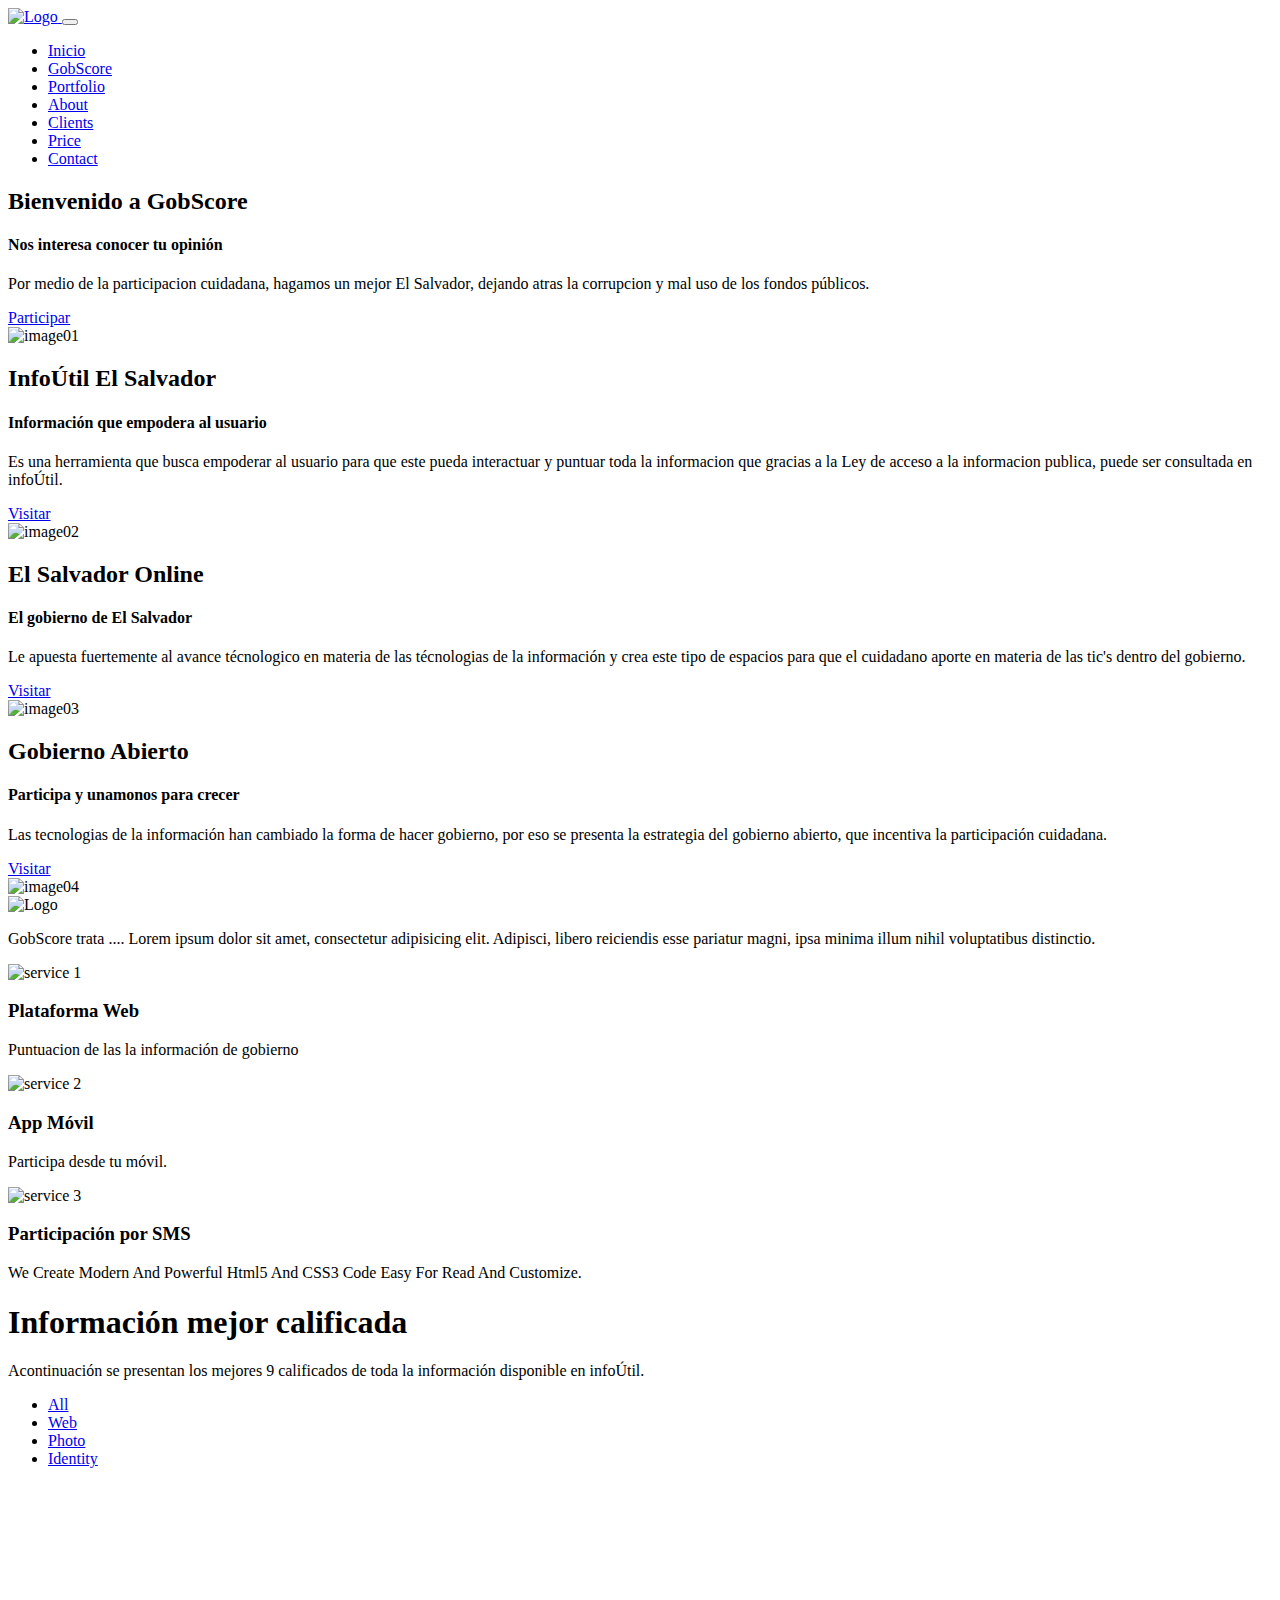
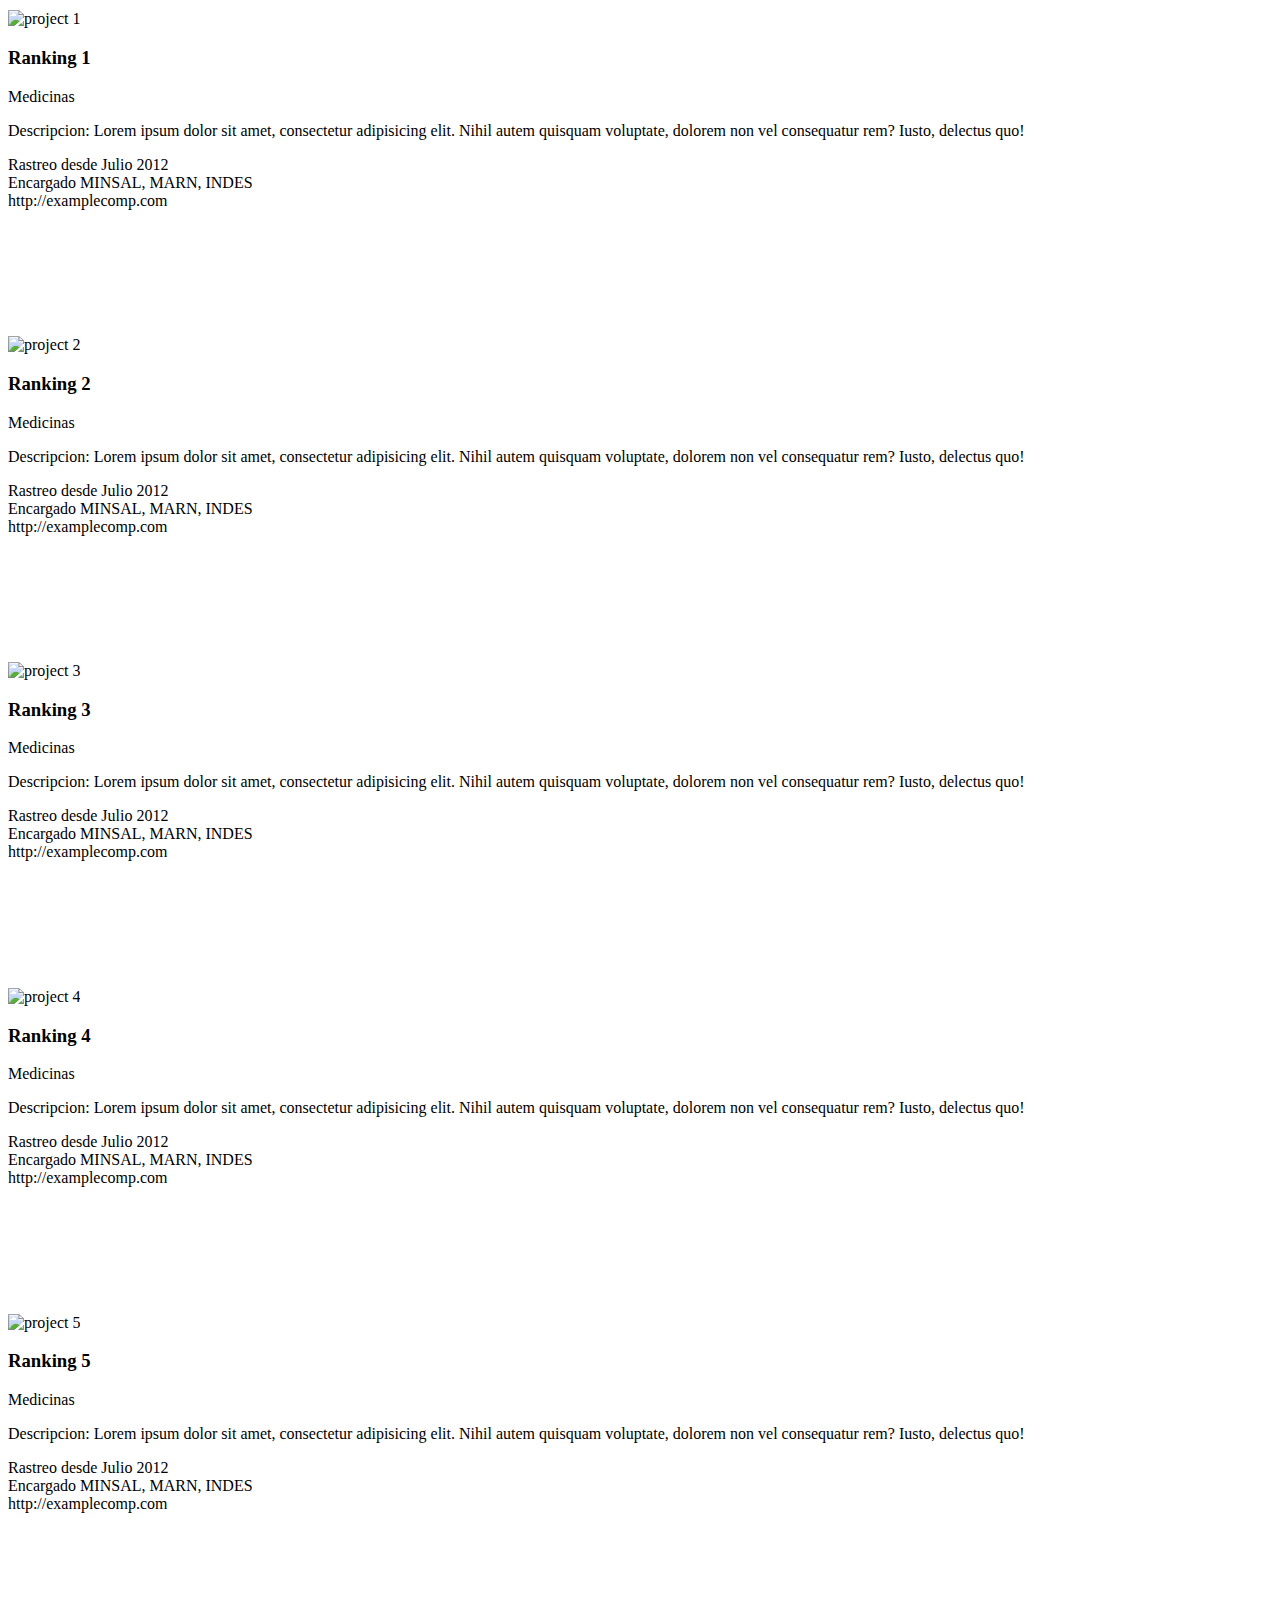
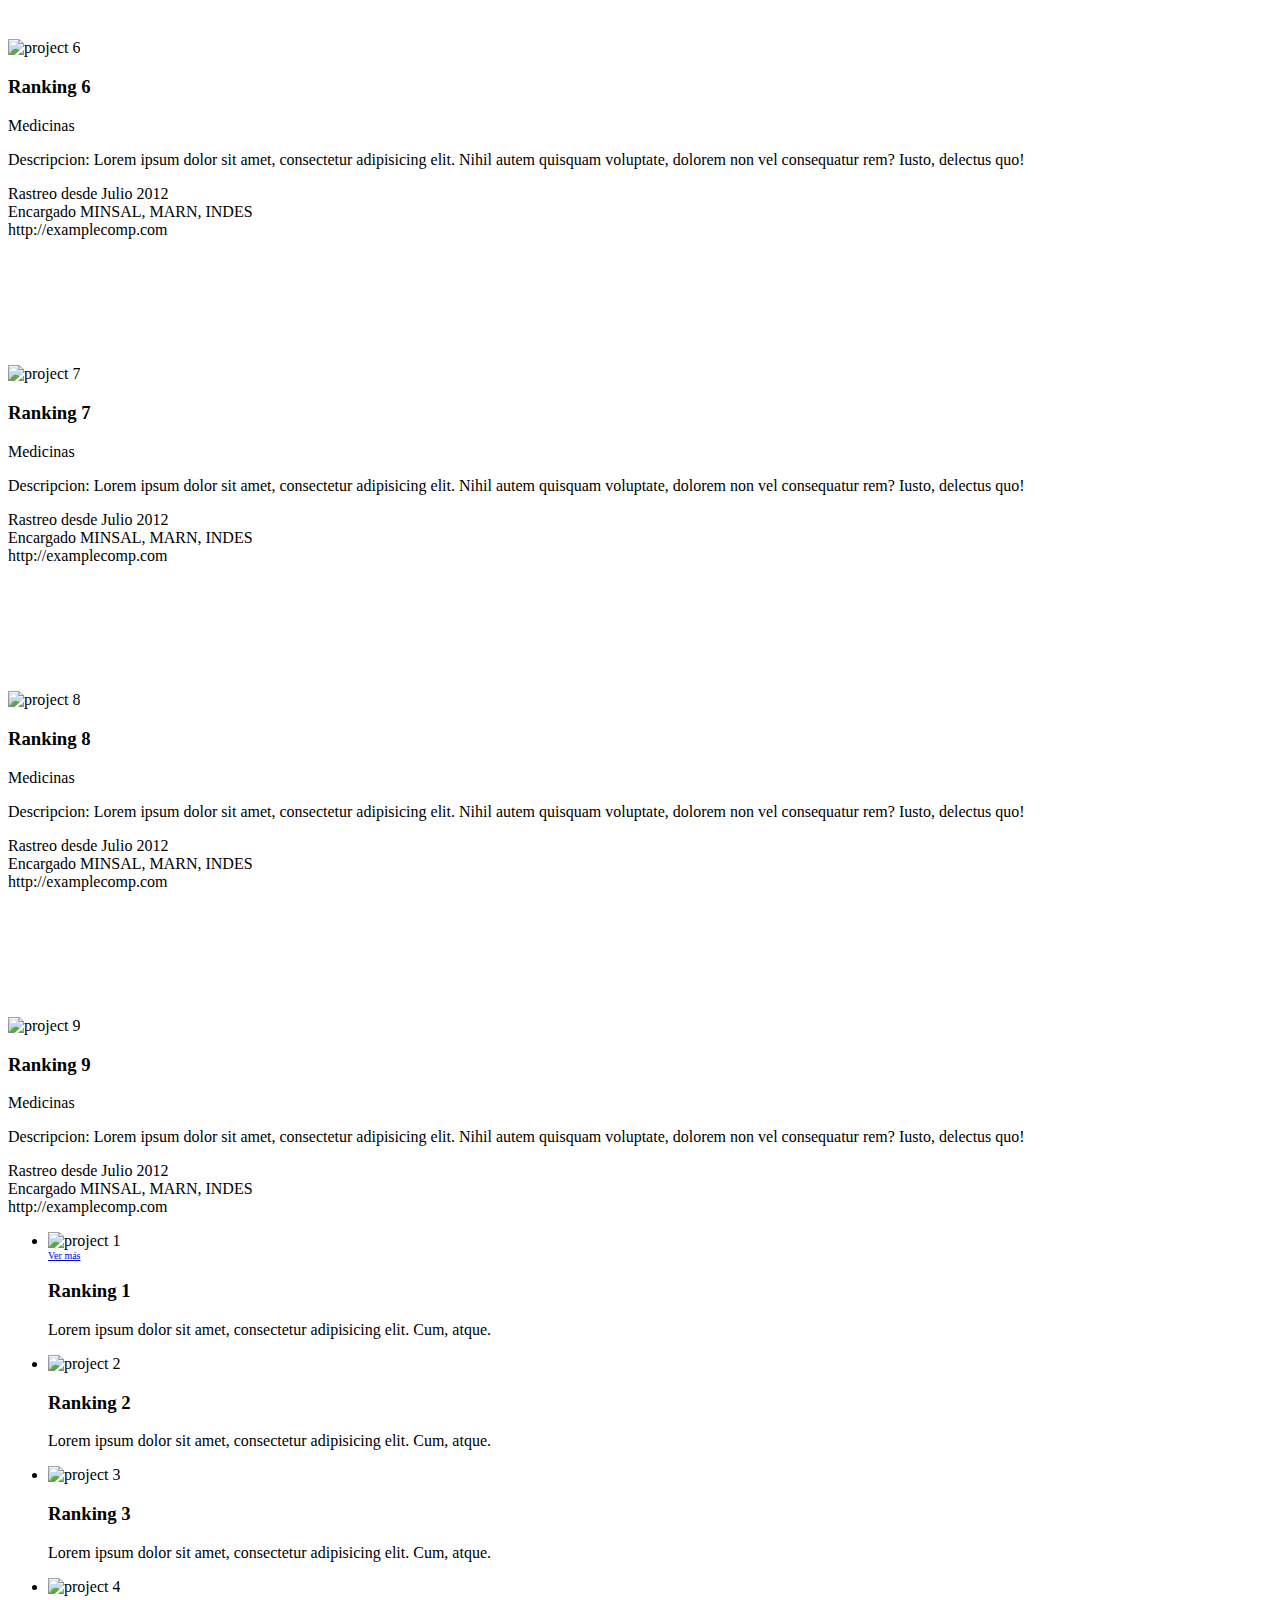
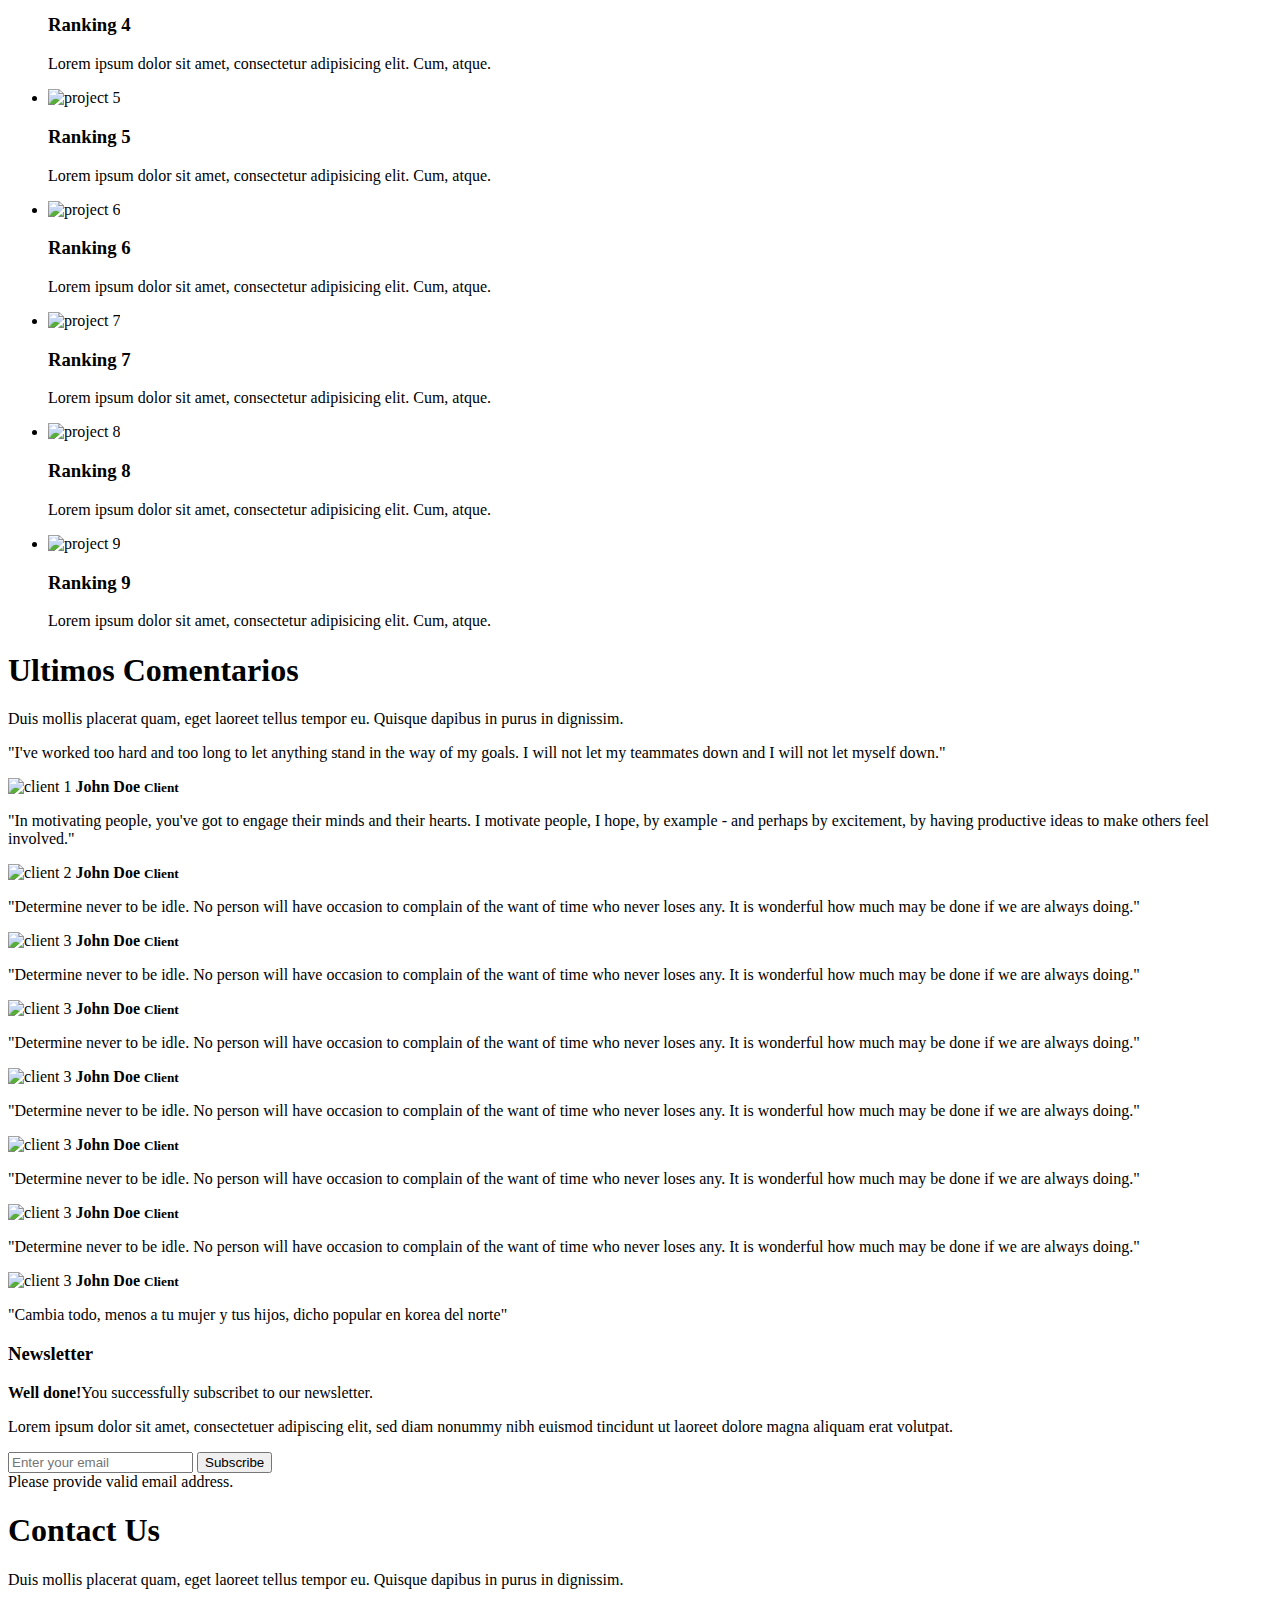
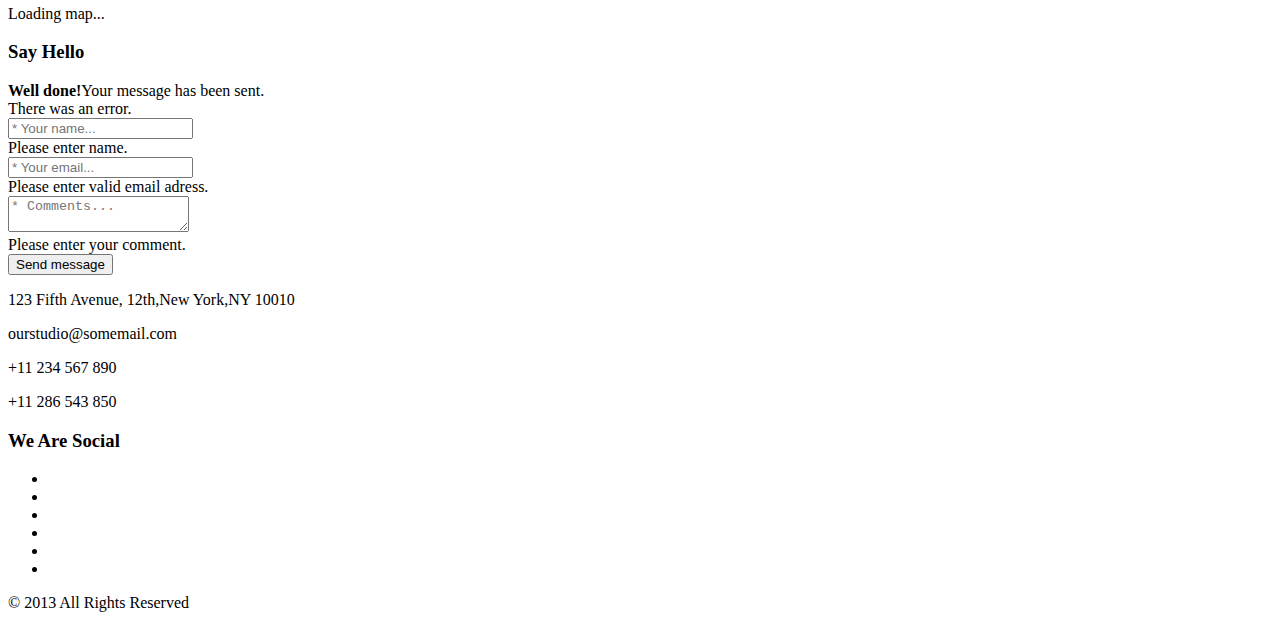
==== index.html @ 28ebffd6 "Ranking adaptado :D" ====
<!DOCTYPE html>
<!--
 * A Design by GraphBerry
 * Author: GraphBerry
 * Author URL: http://graphberry.com
 * License: http://graphberry.com/pages/license
-->
<html lang="en">
    
    <head>
        <meta charset=utf-8>
        <meta name="viewport" content="width=device-width, initial-scale=1.0">
        <title>GobScore El Salvador</title>
        <!-- Load Roboto font -->
        <link href='http://fonts.googleapis.com/css?family=Roboto:400,300,700&amp;subset=latin,latin-ext' rel='stylesheet' type='text/css'>
        <!-- Load css styles -->
        <link rel="stylesheet" type="text/css" href="css/bootstrap.css" />
        <link rel="stylesheet" type="text/css" href="css/bootstrap-responsive.css" />
        <link rel="stylesheet" type="text/css" href="css/style.css" />
        <link rel="stylesheet" type="text/css" href="css/pluton.css" />
        <!--[if IE 7]>
            <link rel="stylesheet" type="text/css" href="css/pluton-ie7.css" />
        <![endif]-->
        <link rel="stylesheet" type="text/css" href="css/jquery.cslider.css" />
        <link rel="stylesheet" type="text/css" href="css/jquery.bxslider.css" />
        <link rel="stylesheet" type="text/css" href="css/animate.css" />
        <!-- Fav and touch icons -->
        <!--<link rel="apple-touch-icon-precomposed" sizes="144x144" href="images/ico/apple-touch-icon-144.png">
        <link rel="apple-touch-icon-precomposed" sizes="114x114" href="images/ico/apple-touch-icon-114.png">
        <link rel="apple-touch-icon-precomposed" sizes="72x72" href="images/apple-touch-icon-72.png">
        <link rel="apple-touch-icon-precomposed" href="images/ico/apple-touch-icon-57.png">
        <link rel="shortcut icon" href="images/ico/favicon.ico"> -->
    </head>
    
    <body>
        <div class="navbar">
            <div class="navbar-inner">
                <div class="container">
                    <a href="#" class="brand">
                        <img src="images/GobScore.png" width="120" height="40" alt="Logo" />
                        <!-- This is website logo -->
                    </a>
                    <!-- Navigation button, visible on small resolution -->
                    <button type="button" class="btn btn-navbar" data-toggle="collapse" data-target=".nav-collapse">
                        <i class="icon-menu"></i>
                    </button>
                    <!-- Main navigation -->
                    <div class="nav-collapse collapse pull-right">
                        <ul class="nav" id="top-navigation">
                            <li class="active">
                                <a href="#home">Inicio</a>
                            </li>
                            <li>
                                <a href="#service">GobScore</a>
                            </li>
                            <li>
                                <a href="#portfolio">Portfolio</a>
                            </li>
                            <li>
                                <a href="#about">About</a>
                            </li>
                            <li>
                                <a href="#clients">Clients</a>
                            </li>
                            <li>
                                <a href="#price">Price</a>
                            </li>
                            <li>
                                <a href="#contact">Contact</a>
                            </li>
                        </ul>
                    </div>
                    <!-- End main navigation -->
                </div>
            </div>
        </div>
        <!-- Start home section -->
        <div id="home">
            <!-- Start cSlider -->
            <div id="da-slider" class="da-slider">
                <div class="triangle"></div>
                <!-- mask elemet use for masking background image -->
                <div class="mask"></div>
                <!-- All slides centred in container element -->
                <div class="container">
                    <!-- Start first slide -->
                    <div class="da-slide">
                        <h2 class="fittext2">Bienvenido a GobScore</h2>
                        <h4>Nos interesa conocer tu opinión</h4>
                        <p>Por medio de la participacion cuidadana, hagamos un mejor El Salvador, dejando atras la corrupcion y mal uso de los fondos públicos.</p>
                        <a href="#" class="da-link button">Participar</a>
                        <div class="da-img">
                            <img src="images/GobScore.png" alt="image01" width="320">
                        </div>
                    </div>
                    <!-- End first slide -->
                    <!-- Start second slide -->
                    <div class="da-slide">
                        <h2>InfoÚtil El Salvador</h2>
                        <h4>Información que empodera al usuario</h4>
                        <p>Es una herramienta que busca empoderar al usuario para  que este pueda interactuar y puntuar toda la informacion que gracias a la Ley de acceso a la informacion publica, puede ser consultada en infoÚtil.</p>
                        <a href="#" class="da-link button">Visitar</a>
                        <div class="da-img">
                            <img src="images/InfoUtil.png" alt="image02" width="320">

                        </div>
                    </div>
                    <!-- End second slide -->
                    <!-- Start third slide -->
                    <div class="da-slide">
                        <h2>El Salvador Online</h2>
                        <h4>El gobierno de El Salvador</h4>
                        <p>Le apuesta fuertemente al avance técnologico en materia de las técnologias de la información y crea este tipo de espacios para que el cuidadano aporte en materia de las tic's dentro del gobierno.</p>
                        <a href="#" class="da-link button">Visitar</a>
                        <div class="da-img">
                            <img src="images/logosv.png" width="320" alt="image03">
                        </div>
                    </div>
                    <!-- Start third slide -->
                     <!-- Start third slide -->
                    <div class="da-slide">
                        <h2>Gobierno Abierto</h2>
                        <h4>Participa y unamonos para crecer</h4>
                        <p>Las tecnologias de la información han cambiado la forma de hacer gobierno, por eso se presenta la estrategia del gobierno abierto, que incentiva la participación cuidadana.</p>
                        <a href="#" class="da-link button">Visitar</a>
                        <div class="da-img">
                            <img src="images/logoGA.png" width="320" alt="image04">
                        </div>
                    </div>
                    <!-- Start third slide -->
                    <!-- Start cSlide navigation arrows -->
                    <div class="da-arrows">
                        <span class="da-arrows-prev"></span>
                        <span class="da-arrows-next"></span>
                    </div>
                    <!-- End cSlide navigation arrows -->
                </div>
            </div>
        </div>
        <!-- End home section -->
        <!-- Service section start -->
        <div class="section primary-section" id="service">
            <div class="container">
                <!-- Start title section -->
                <div class="title">
                    <!--<h1>¿Que es GobScore?</h1>-->
                    <img src="images/GobScore.png" width="400" height="200" alt="Logo" />
                    <!-- Section's title goes here -->
                    <p>GobScore trata .... Lorem ipsum dolor sit amet, consectetur adipisicing elit. Adipisci, libero reiciendis esse pariatur magni, ipsa minima illum nihil voluptatibus distinctio.</p>
                    <!--Simple description for section goes here. -->
                </div>
                <div class="row-fluid">
                    <div class="span4">
                        <div class="centered service">
                            <div class="circle-border zoom-in">
                                <img class="img-circle" src="images/Servicio1.png" alt="service 1">
                            </div>
                            <h3>Plataforma Web</h3>
                            <p>Puntuacion de las la información de gobierno</p>
                        </div>
                    </div>
                    <div class="span4">
                        <div class="centered service">
                            <div class="circle-border zoom-in">
                                <img class="img-circle" src="images/Servicio2.png" alt="service 2" />
                            </div>
                            <h3>App Móvil</h3>
                            <p>Participa desde tu móvil.</p>
                        </div>
                    </div>
                    <div class="span4">
                        <div class="centered service">
                            <div class="circle-border zoom-in">
                                <img class="img-circle" src="images/Servicio3.png" alt="service 3">
                            </div>
                            <h3>Participación por SMS</h3>
                            <p>We Create Modern And Powerful Html5 And CSS3 Code Easy For Read And Customize.</p>
                        </div>
                    </div>
                </div>
            </div>
        </div>
        <!-- Service section end -->
        <!-- Portfolio section start -->
        <div class="section secondary-section " id="portfolio">
            <div class="triangle"></div>
            <div class="container">
                <div class=" title">
                    <h1>Información mejor calificada</h1>
                    <p>Acontinuación se presentan los mejores 9 calificados de toda la información disponible en infoÚtil.</p>
                </div>
                <ul class="nav nav-pills">
                    <li class="filter" data-filter="all">
                        <a href="#noAction">All</a>
                    </li>
                    <li class="filter" data-filter="web">
                        <a href="#noAction">Web</a>
                    </li>
                    <li class="filter" data-filter="photo">
                        <a href="#noAction">Photo</a>
                    </li>
                    <li class="filter" data-filter="identity">
                        <a href="#noAction">Identity</a>
                    </li>
                </ul>
                <!-- Start details for portfolio project 1 -->
                



                <!-- Inicio  Contenedor de los bloques y fichas para la info mejor rankeada -->
                <div id="single-project">

                     <!-- *********** Inicio FICHA para la info mejor rankeada ************************************-->
                    <div id="slidingDiv" class="toggleDiv row-fluid single-project">
                        <div class="span6" >
                            <img src="images/Portfolio01.png" style="margin-top:10%;" alt="project 1" />
                        </div>
                        <div class="span6">
                            <div class="project-description">
                                <div class="project-title clearfix">
                                    <h3>Ranking 1</h3>
                                    <span class="show_hide close">
                                        <i class="icon-cancel"></i>
                                    </span>
                                </div>
                                <div class="project-info">
                                    <div>
                                        Medicinas</div>
                                        <p>Descripcion: Lorem ipsum dolor sit amet, consectetur adipisicing elit. Nihil autem quisquam voluptate, dolorem non vel consequatur rem? Iusto, delectus quo!</p>
                                    <div>
                                        Rastreo desde Julio 2012</div>
                                    <div>
                                        Encargado MINSAL, MARN, INDES</div>
                                    <div>
                                        http://examplecomp.com</div>
                                </div>
                                
                            </div>
                        </div>
                    </div>

                    <!-- *********** FIN FICHA para la info mejor rankeada ************************************-->
                    <!-- End details for portfolio project 1 -->
                    <!-- Start details for portfolio project 2 -->
                    <div id="slidingDiv1" class="toggleDiv row-fluid single-project">
                       <div class="span6" >
                            <img src="images/Portfolio02.png" style="margin-top:10%;" alt="project 2" />
                        </div>
                        <div class="span6">
                            <div class="project-description">
                                <div class="project-title clearfix">
                                    <h3>Ranking 2</h3>
                                    <span class="show_hide close">
                                        <i class="icon-cancel"></i>
                                    </span>
                                </div>
                                <div class="project-info">
                                    <div>
                                        Medicinas</div>
                                        <p>Descripcion: Lorem ipsum dolor sit amet, consectetur adipisicing elit. Nihil autem quisquam voluptate, dolorem non vel consequatur rem? Iusto, delectus quo!</p>
                                    <div>
                                        Rastreo desde Julio 2012</div>
                                    <div>
                                        Encargado MINSAL, MARN, INDES</div>
                                    <div>
                                        http://examplecomp.com</div>
                                </div>
                                
                            </div>
                        </div>
                    </div>
                    <!-- End details for portfolio project 2 -->
                    <!-- Start details for portfolio project 3 -->
                    <div id="slidingDiv2" class="toggleDiv row-fluid single-project">
                        <div class="span6" >
                            <img src="images/Portfolio03.png" style="margin-top:10%;" alt="project 3" />
                        </div>
                        <div class="span6">
                            <div class="project-description">
                                <div class="project-title clearfix">
                                    <h3>Ranking 3</h3>
                                    <span class="show_hide close">
                                        <i class="icon-cancel"></i>
                                    </span>
                                </div>
                                <div class="project-info">
                                    <div>
                                        Medicinas</div>
                                        <p>Descripcion: Lorem ipsum dolor sit amet, consectetur adipisicing elit. Nihil autem quisquam voluptate, dolorem non vel consequatur rem? Iusto, delectus quo!</p>
                                    <div>
                                        Rastreo desde Julio 2012</div>
                                    <div>
                                        Encargado MINSAL, MARN, INDES</div>
                                    <div>
                                        http://examplecomp.com</div>
                                </div>
                                
                            </div>
                        </div>
                    </div>
                    <!-- End details for portfolio project 3 -->
                    <!-- Start details for portfolio project 4 -->
                    <div id="slidingDiv3" class="toggleDiv row-fluid single-project">
                        <div class="span6" >
                            <img src="images/Portfolio04.png" style="margin-top:10%;" alt="project 4" />
                        </div>
                        <div class="span6">
                            <div class="project-description">
                                <div class="project-title clearfix">
                                    <h3>Ranking 4</h3>
                                    <span class="show_hide close">
                                        <i class="icon-cancel"></i>
                                    </span>
                                </div>
                                <div class="project-info">
                                    <div>
                                        Medicinas</div>
                                        <p>Descripcion: Lorem ipsum dolor sit amet, consectetur adipisicing elit. Nihil autem quisquam voluptate, dolorem non vel consequatur rem? Iusto, delectus quo!</p>
                                    <div>
                                        Rastreo desde Julio 2012</div>
                                    <div>
                                        Encargado MINSAL, MARN, INDES</div>
                                    <div>
                                        http://examplecomp.com</div>
                                </div>
                                
                            </div>
                        </div>
                    </div>
                    <!-- End details for portfolio project 4 -->
                    <!-- Start details for portfolio project 5 -->
                    <div id="slidingDiv4" class="toggleDiv row-fluid single-project">
                        <div class="span6" >
                            <img src="images/Portfolio05.png" style="margin-top:10%;" alt="project 5" />
                        </div>
                        <div class="span6">
                            <div class="project-description">
                                <div class="project-title clearfix">
                                    <h3>Ranking 5</h3>
                                    <span class="show_hide close">
                                        <i class="icon-cancel"></i>
                                    </span>
                                </div>
                                <div class="project-info">
                                    <div>
                                        Medicinas</div>
                                        <p>Descripcion: Lorem ipsum dolor sit amet, consectetur adipisicing elit. Nihil autem quisquam voluptate, dolorem non vel consequatur rem? Iusto, delectus quo!</p>
                                    <div>
                                        Rastreo desde Julio 2012</div>
                                    <div>
                                        Encargado MINSAL, MARN, INDES</div>
                                    <div>
                                        http://examplecomp.com</div>
                                </div>
                                
                            </div>
                        </div>
                    </div>
                    <!-- End details for portfolio project 5 -->
                    <!-- Start details for portfolio project 6 -->
                    <div id="slidingDiv5" class="toggleDiv row-fluid single-project">
                        <div class="span6" >
                            <img src="images/Portfolio06.png" style="margin-top:10%;" alt="project 6" />
                        </div>
                        <div class="span6">
                            <div class="project-description">
                                <div class="project-title clearfix">
                                    <h3>Ranking 6</h3>
                                    <span class="show_hide close">
                                        <i class="icon-cancel"></i>
                                    </span>
                                </div>
                                <div class="project-info">
                                    <div>
                                        Medicinas</div>
                                        <p>Descripcion: Lorem ipsum dolor sit amet, consectetur adipisicing elit. Nihil autem quisquam voluptate, dolorem non vel consequatur rem? Iusto, delectus quo!</p>
                                    <div>
                                        Rastreo desde Julio 2012</div>
                                    <div>
                                        Encargado MINSAL, MARN, INDES</div>
                                    <div>
                                        http://examplecomp.com</div>
                                </div>
                                
                            </div>
                        </div>
                    </div>
                    <!-- End details for portfolio project 6 -->
                    <!-- Start details for portfolio project 7 -->
                    <div id="slidingDiv6" class="toggleDiv row-fluid single-project">
                        <div class="span6" >
                            <img src="images/Portfolio07.png" style="margin-top:10%;" alt="project 7" />
                        </div>
                        <div class="span6">
                            <div class="project-description">
                                <div class="project-title clearfix">
                                    <h3>Ranking 7</h3>
                                    <span class="show_hide close">
                                        <i class="icon-cancel"></i>
                                    </span>
                                </div>
                                <div class="project-info">
                                    <div>
                                        Medicinas</div>
                                        <p>Descripcion: Lorem ipsum dolor sit amet, consectetur adipisicing elit. Nihil autem quisquam voluptate, dolorem non vel consequatur rem? Iusto, delectus quo!</p>
                                    <div>
                                        Rastreo desde Julio 2012</div>
                                    <div>
                                        Encargado MINSAL, MARN, INDES</div>
                                    <div>
                                        http://examplecomp.com</div>
                                </div>
                                
                            </div>
                        </div>
                    </div>
                    <!-- End details for portfolio project 7 -->
                    <!-- Start details for portfolio project 8 -->
                    <div id="slidingDiv7" class="toggleDiv row-fluid single-project">
                        <div class="span6" >
                            <img src="images/Portfolio08.png" style="margin-top:10%;" alt="project 8" />
                        </div>
                        <div class="span6">
                            <div class="project-description">
                                <div class="project-title clearfix">
                                    <h3>Ranking 8</h3>
                                    <span class="show_hide close">
                                        <i class="icon-cancel"></i>
                                    </span>
                                </div>
                                <div class="project-info">
                                    <div>
                                        Medicinas</div>
                                        <p>Descripcion: Lorem ipsum dolor sit amet, consectetur adipisicing elit. Nihil autem quisquam voluptate, dolorem non vel consequatur rem? Iusto, delectus quo!</p>
                                    <div>
                                        Rastreo desde Julio 2012</div>
                                    <div>
                                        Encargado MINSAL, MARN, INDES</div>
                                    <div>
                                        http://examplecomp.com</div>
                                </div>
                                
                            </div>
                        </div>
                    </div>
                    <!-- End details for portfolio project 8 -->
                    <!-- Start details for portfolio project 9 -->
                    <div id="slidingDiv8" class="toggleDiv row-fluid single-project">
                        <div class="span6" >
                            <img src="images/Portfolio09.png" style="margin-top:10%;" alt="project 9" />
                        </div>
                        <div class="span6">
                            <div class="project-description">
                                <div class="project-title clearfix">
                                    <h3>Ranking 9</h3>
                                    <span class="show_hide close">
                                        <i class="icon-cancel"></i>
                                    </span>
                                </div>
                                <div class="project-info">
                                    <div>
                                        Medicinas</div>
                                        <p>Descripcion: Lorem ipsum dolor sit amet, consectetur adipisicing elit. Nihil autem quisquam voluptate, dolorem non vel consequatur rem? Iusto, delectus quo!</p>
                                    <div>
                                        Rastreo desde Julio 2012</div>
                                    <div>
                                        Encargado MINSAL, MARN, INDES</div>
                                    <div>
                                        http://examplecomp.com</div>
                                </div>
                                
                            </div>
                        </div>
                    </div>

                    <!-- End details for portfolio project 9 -->
                    <!-- *********** BLOQUES  para la info mejor rankeada ************************************-->

                    <ul id="portfolio-grid" class="thumbnails row">

                        <!-- *********** INICIO Del BLOQUE ************-->
                        <li class="span4 mix web">
                            <div class="thumbnail">
                                <img src="images/Portfolio01.png" alt="project 1">
                                <a href="#single-project" class="more show_hide" rel="#slidingDiv">
                                    <i class="icon-plus"></i>
                                    <div style="font-size:10px; ">Ver más</div>

                                </a>
                                <h3>Ranking 1</h3>
                                <p>Lorem ipsum dolor sit amet, consectetur adipisicing elit. Cum, atque.</p>
                                <div class="mask"></div>
                            </div>
                        </li>
                        <!-- *********** FIN del BLOQUE ************-->
                        <li class="span4 mix photo">
                            <div class="thumbnail">
                                <img src="images/Portfolio02.png" alt="project 2">
                                <a href="#single-project" class="show_hide more" rel="#slidingDiv1">
                                    <i class="icon-plus"></i>
                                </a>
                                <h3>Ranking 2</h3>
                                <p>Lorem ipsum dolor sit amet, consectetur adipisicing elit. Cum, atque.</p>
                                <div class="mask"></div>
                            </div>
                        </li>
                        <li class="span4 mix identity">
                            <div class="thumbnail">
                                <img src="images/Portfolio03.png" alt="project 3">
                                <a href="#single-project" class="more show_hide" rel="#slidingDiv2">
                                    <i class="icon-plus"></i>
                                </a>
                                <h3>Ranking 3</h3>
                                <p>Lorem ipsum dolor sit amet, consectetur adipisicing elit. Cum, atque.</p>
                                <div class="mask"></div>
                            </div>
                        </li>
                        <li class="span4 mix web">
                            <div class="thumbnail">
                                <img src="images/Portfolio04.png" alt="project 4">
                                <a href="#single-project" class="show_hide more" rel="#slidingDiv3">
                                    <i class="icon-plus"></i>
                                </a>
                                <h3>Ranking 4</h3>
                                <p>Lorem ipsum dolor sit amet, consectetur adipisicing elit. Cum, atque.</p>
                                <div class="mask"></div>
                            </div>
                        </li>
                        <li class="span4 mix photo">
                            <div class="thumbnail">
                                <img src="images/Portfolio05.png" alt="project 5">
                                <a href="#single-project" class="show_hide more" rel="#slidingDiv4">
                                    <i class="icon-plus"></i>
                                </a>
                                <h3>Ranking 5</h3>
                                <p>Lorem ipsum dolor sit amet, consectetur adipisicing elit. Cum, atque.</p>
                                <div class="mask"></div>
                            </div>
                        </li>
                        <li class="span4 mix identity">
                            <div class="thumbnail">
                                <img src="images/Portfolio06.png" alt="project 6">
                                <a href="#single-project" class="show_hide more" rel="#slidingDiv5">
                                    <i class="icon-plus"></i>
                                </a>
                                <h3>Ranking 6</h3>
                                <p>Lorem ipsum dolor sit amet, consectetur adipisicing elit. Cum, atque.</p>
                                <div class="mask"></div>
                            </div>
                        </li>
                        <li class="span4 mix web">
                            <div class="thumbnail">
                                <img src="images/Portfolio07.png" alt="project 7" />
                                <a href="#single-project" class="show_hide more" rel="#slidingDiv6">
                                    <i class="icon-plus"></i>
                                </a>
                                <h3>Ranking 7</h3>
                                <p>Lorem ipsum dolor sit amet, consectetur adipisicing elit. Cum, atque.</p>
                                <div class="mask"></div>
                            </div>
                        </li>
                        <li class="span4 mix photo">
                            <div class="thumbnail">
                                <img src="images/Portfolio08.png" alt="project 8">
                                <a href="#single-project" class="show_hide more" rel="#slidingDiv7">
                                    <i class="icon-plus"></i>
                                </a>
                                <h3>Ranking 8</h3>
                                <p>Lorem ipsum dolor sit amet, consectetur adipisicing elit. Cum, atque.</p>
                                <div class="mask"></div>
                            </div>
                        </li>
                        <li class="span4 mix identity">
                            <div class="thumbnail">
                                <img src="images/Portfolio09.png" alt="project 9">
                                <a href="#single-project" class="show_hide more" rel="#slidingDiv8">
                                    <i class="icon-plus"></i>
                                </a>
                                <h3>Ranking 9</h3>
                                <p>Lorem ipsum dolor sit amet, consectetur adipisicing elit. Cum, atque.</p>
                                <div class="mask"></div>
                            </div>
                        </li>
                    </ul>
                </div>
                <!-- Fin  Contenedor de los bloques para la info mejor rankeada -->
            </div>
        </div>
        <!-- Portfolio section end -->

        <!-- About us section start -->
        <!--
        <div class="section primary-section" id="about">
            <div class="triangle"></div>
            <div class="container">
                <div class="title">
                    <h1>Who We Are?</h1>
                    <p>Duis mollis placerat quam, eget laoreet tellus tempor eu. Quisque dapibus in purus in dignissim.</p>
                </div>
                <div class="row-fluid team">
                    <div class="span4" id="first-person">
                        <div class="thumbnail">
                            <img src="images/Team1.png" alt="team 1">
                            <h3>John Doe</h3>
                            <ul class="social">
                                <li>
                                    <a href="">
                                        <span class="icon-facebook-circled"></span>
                                    </a>
                                </li>
                                <li>
                                    <a href="">
                                        <span class="icon-twitter-circled"></span>
                                    </a>
                                </li>
                                <li>
                                    <a href="">
                                        <span class="icon-linkedin-circled"></span>
                                    </a>
                                </li>
                            </ul>
                            <div class="mask">
                                <h2>Copywriter</h2>
                                <p>When you stop expecting people to be perfect, you can like them for who they are.</p>
                            </div>
                        </div>
                    </div>
                    <div class="span4" id="second-person">
                        <div class="thumbnail">
                            <img src="images/Team2.png" alt="team 1">
                            <h3>John Doe</h3>
                            <ul class="social">
                                <li>
                                    <a href="">
                                        <span class="icon-facebook-circled"></span>
                                    </a>
                                </li>
                                <li>
                                    <a href="">
                                        <span class="icon-twitter-circled"></span>
                                    </a>
                                </li>
                                <li>
                                    <a href="">
                                        <span class="icon-linkedin-circled"></span>
                                    </a>
                                </li>
                            </ul>
                            <div class="mask">
                                <h2>Designer</h2>
                                <p>When you stop expecting people to be perfect, you can like them for who they are.</p>
                            </div>
                        </div>
                    </div>
                    <div class="span4" id="third-person">
                        <div class="thumbnail">
                            <img src="images/Team3.png" alt="team 1">
                            <h3>John Doe</h3>
                            <ul class="social">
                                <li>
                                    <a href="">
                                        <span class="icon-facebook-circled"></span>
                                    </a>
                                </li>
                                <li>
                                    <a href="">
                                        <span class="icon-twitter-circled"></span>
                                    </a>
                                </li>
                                <li>
                                    <a href="">
                                        <span class="icon-linkedin-circled"></span>
                                    </a>
                                </li>
                            </ul>
                            <div class="mask">
                                <h2>Photographer</h2>
                                <p>When you stop expecting people to be perfect, you can like them for who they are.</p>
                            </div>
                        </div>
                    </div>
                </div>
                <div class="about-text centered">
                    <h3>About Us</h3>
                    <p>Lorem ipsum dolor sit amet, consectetuer adipiscing elit, sed diam nonummy nibh euismod tincidunt ut laoreet dolore magna aliquam erat volutpat. Ut wisi enim ad minim veniam, quis nostrud exerci tation ullamcorper suscipit lobortis nisl ut aliquip ex ea commodo consequat. Duis autem vel eum iriure dolor in hendrerit in vulputate velit esse molestie consequat, vel illum dolore eu feugiat nulla facilisis at vero eros et accumsan et iusto odio dignissim qui blandit praesent luptatum zzril delenit augue duis dolore te feugait nulla facilisi.</p>
                </div>
                <h3>Skills</h3>
                <div class="row-fluid">
                    <div class="span6">
                        <ul class="skills">
                            <li>
                                <span class="bar" data-width="80%"></span>
                                <h3>Graphic Design</h3>
                            </li>
                            <li>
                                <span class="bar" data-width="95%"></span>
                                <h3>Html & Css</h3>
                            </li>
                            <li>
                                <span class="bar" data-width="68%"></span>
                                <h3>jQuery</h3>
                            </li>
                            <li>
                                <span class="bar" data-width="70%"></span>
                                <h3>Wordpress</h3>
                            </li>
                        </ul>
                    </div>
                    <div class="span6">
                        <div class="highlighted-box center">
                            <h1>We're Hiring</h1>
                            <p>Lorem ipsum dolor sit amet, consectetuer adipiscing elit, sed diam nonummy nibh euismod tincidunt ut laoreet dolore magna aliquam erat volutpat. Ut wisi enim ad minim veniam, ullamcorper suscipit lobortis nisl ut aliquip consequat. I learned that we can do anything, but we can't do everything...</p>
                            <button class="button button-sp">Join Us</button>
                        </div>
                    </div>
                </div>
            </div>
        </div>
        -->
        <!-- About us section end -->
        <!--<div class="section secondary-section">
            <div class="triangle"></div>
            <div class="container centered">
                <p class="large-text">Elegance is not the abundance of simplicity. It is the absence of complexity.</p>
                <a href="#" class="button">Purshase now</a>
            </div>
        </div>
        -->
        <!-- Client section start -->
        <!-- Client section start -->
        <div id="clients">
            <div class="section primary-section">
                <div class="triangle"></div>
                <div class="container">
                    <div class="title">
                        <h1>Ultimos Comentarios </h1>
                        <p>Duis mollis placerat quam, eget laoreet tellus tempor eu. Quisque dapibus in purus in dignissim.</p>
                    </div>
                    <div class="row">
                        <div class="span4">
                            <div class="testimonial">
                                <p>"I've worked too hard and too long to let anything stand in the way of my goals. I will not let my teammates down and I will not let myself down."</p>
                                <div class="whopic">
                                    <div class="arrow"></div>
                                    <img src="images/Client1.png" class="centered" alt="client 1">
                                    <strong>John Doe
                                        <small>Client</small>
                                    </strong>
                                </div>
                            </div>
                        </div>
                        <div class="span4">
                            <div class="testimonial">
                                <p>"In motivating people, you've got to engage their minds and their hearts. I motivate people, I hope, by example - and perhaps by excitement, by having productive ideas to make others feel involved."</p>
                                <div class="whopic">
                                    <div class="arrow"></div>
                                    <img src="images/Client2.png" class="centered" alt="client 2">
                                    <strong>John Doe
                                        <small>Client</small>
                                    </strong>
                                </div>
                            </div>
                        </div>
                        <div class="span4">
                            <div class="testimonial">
                                <p>"Determine never to be idle. No person will have occasion to complain of the want of time who never loses any. It is wonderful how much may be done if we are always doing."</p>
                                <div class="whopic">
                                    <div class="arrow"></div>
                                    <img src="images/Client3.png" class="centered" alt="client 3">
                                    <strong>John Doe
                                        <small>Client</small>
                                    </strong>
                                </div>
                            </div>
                        </div>
                        <div class="span4">
                            <div class="testimonial">
                                <p>"Determine never to be idle. No person will have occasion to complain of the want of time who never loses any. It is wonderful how much may be done if we are always doing."</p>
                                <div class="whopic">
                                    <div class="arrow"></div>
                                    <img src="images/Client3.png" class="centered" alt="client 3">
                                    <strong>John Doe
                                        <small>Client</small>
                                    </strong>
                                </div>
                            </div>
                        </div>

                        <div class="span4">
                            <div class="testimonial">
                                <p>"Determine never to be idle. No person will have occasion to complain of the want of time who never loses any. It is wonderful how much may be done if we are always doing."</p>
                                <div class="whopic">
                                    <div class="arrow"></div>
                                    <img src="images/Client3.png" class="centered" alt="client 3">
                                    <strong>John Doe
                                        <small>Client</small>
                                    </strong>
                                </div>
                            </div>
                        </div>

                        <div class="span4">
                            <div class="testimonial">
                                <p>"Determine never to be idle. No person will have occasion to complain of the want of time who never loses any. It is wonderful how much may be done if we are always doing."</p>
                                <div class="whopic">
                                    <div class="arrow"></div>
                                    <img src="images/Client3.png" class="centered" alt="client 3">
                                    <strong>John Doe
                                        <small>Client</small>
                                    </strong>
                                </div>
                            </div>
                        </div>

                        <div class="span4">
                            <div class="testimonial">
                                <p>"Determine never to be idle. No person will have occasion to complain of the want of time who never loses any. It is wonderful how much may be done if we are always doing."</p>
                                <div class="whopic">
                                    <div class="arrow"></div>
                                    <img src="images/Client3.png" class="centered" alt="client 3">
                                    <strong>John Doe
                                        <small>Client</small>
                                    </strong>
                                </div>
                            </div>
                        </div>

                        <div class="span4">
                            <div class="testimonial">
                                <p>"Determine never to be idle. No person will have occasion to complain of the want of time who never loses any. It is wonderful how much may be done if we are always doing."</p>
                                <div class="whopic">
                                    <div class="arrow"></div>
                                    <img src="images/Client3.png" class="centered" alt="client 3">
                                    <strong>John Doe
                                        <small>Client</small>
                                    </strong>
                                </div>
                            </div>
                        </div>
                    </div>
                    <p class="testimonial-text">
                        "Cambia todo, menos a tu mujer y tus hijos, dicho popular en korea del norte"
                    </p>
                </div>
            </div>
        </div>
        <!--
        <div class="section third-section">
            <div class="container centered">
                <div class="sub-section">
                    <div class="title clearfix">
                        <div class="pull-left">
                            <h3>Our Clients</h3>
                        </div>
                        <ul class="client-nav pull-right">
                            <li id="client-prev"></li>
                            <li id="client-next"></li>
                        </ul>
                    </div>
                    <ul class="row client-slider" id="clint-slider">
                        <li>
                            <a href="">
                                <img src="images/clients/ClientLogo01.png" alt="client logo 1">
                            </a>
                        </li>
                        <li>
                            <a href="">
                                <img src="images/clients/ClientLogo02.png" alt="client logo 2">
                            </a>
                        </li>
                        <li>
                            <a href="">
                                <img src="images/clients/ClientLogo03.png" alt="client logo 3">
                            </a>
                        </li>
                        <li>
                            <a href="">
                                <img src="images/clients/ClientLogo04.png" alt="client logo 4">
                            </a>
                        </li>
                        <li>
                            <a href="">
                                <img src="images/clients/ClientLogo05.png" alt="client logo 5">
                            </a>
                        </li>
                        <li>
                            <a href="">
                                <img src="images/clients/ClientLogo02.png" alt="client logo 6">
                            </a>
                        </li>
                        <li>
                            <a href="">
                                <img src="images/clients/ClientLogo04.png" alt="client logo 7">
                            </a>
                        </li>
                    </ul>
                </div>
            </div>
        </div> -- >
        <!-- Price section start -->
        <!--
        <div id="price" class="section secondary-section">
            <div class="container">
                <div class="title">
                    <h1>Price</h1>
                    <p>Duis mollis placerat quam, eget laoreet tellus tempor eu. Quisque dapibus in purus in dignissim.</p>
                </div>
                <div class="price-table row-fluid">
                    <div class="span4 price-column">
                        <h3>Basic</h3>
                        <ul class="list">
                            <li class="price">$19,99</li>
                            <li><strong>Free</strong> Setup</li>
                            <li><strong>24/7</strong> Support</li>
                            <li><strong>5 GB</strong> File Storage</li>
                        </ul>
                        <a href="#" class="button button-ps">BUY</a>
                    </div>
                    <div class="span4 price-column">
                        <h3>Pro</h3>
                        <ul class="list">
                            <li class="price">$39,99</li>
                            <li><strong>Free</strong> Setup</li>
                            <li><strong>24/7</strong> Support</li>
                            <li><strong>25 GB</strong> File Storage</li>
                        </ul>
                        <a href="#" class="button button-ps">BUY</a>
                    </div>
                    <div class="span4 price-column">
                        <h3>Premium</h3>
                        <ul class="list">
                            <li class="price">$79,99</li>
                            <li><strong>Free</strong> Setup</li>
                            <li><strong>24/7</strong> Support</li>
                            <li><strong>50 GB</strong> File Storage</li>
                        </ul>
                        <a href="#" class="button button-ps">BUY</a>
                    </div>
                </div>
                <div class="centered">
                    <p class="price-text">We Offer Custom Plans. Contact Us For More Info.</p>
                    <a href="#contact" class="button">Contact Us</a>
                </div>
            </div>
        </div>
        -->
        <!-- Price section end -->
        <!-- Newsletter section start -->
        <div class="section third-section">
            <div class="container newsletter">
                <div class="sub-section">
                    <div class="title clearfix">
                        <div class="pull-left">
                            <h3>Newsletter</h3>
                        </div>
                    </div>
                </div>
                <div id="success-subscribe" class="alert alert-success invisible">
                    <strong>Well done!</strong>You successfully subscribet to our newsletter.</div>
                <div class="row-fluid">
                    <div class="span5">
                        <p>Lorem ipsum dolor sit amet, consectetuer adipiscing elit, sed diam nonummy nibh euismod tincidunt ut laoreet dolore magna aliquam erat volutpat.</p>
                    </div>
                    <div class="span7">
                        <form class="inline-form">
                            <input type="email" name="email" id="nlmail" class="span8" placeholder="Enter your email" required />
                            <button id="subscribe" class="button button-sp">Subscribe</button>
                        </form>
                        <div id="err-subscribe" class="error centered">Please provide valid email address.</div>
                    </div>
                </div>
            </div>
        </div>
        <!-- Newsletter section end -->
        <!-- Contact section start -->
        <div id="contact" class="contact">
            <div class="section secondary-section">
                <div class="container">
                    <div class="title">
                        <h1>Contact Us</h1>
                        <p>Duis mollis placerat quam, eget laoreet tellus tempor eu. Quisque dapibus in purus in dignissim.</p>
                    </div>
                </div>
                <div class="map-wrapper">
                    <div class="map-canvas" id="map-canvas">Loading map...</div>
                    <div class="container">
                        <div class="row-fluid">
                            <div class="span5 contact-form centered">
                                <h3>Say Hello</h3>
                                <div id="successSend" class="alert alert-success invisible">
                                    <strong>Well done!</strong>Your message has been sent.</div>
                                <div id="errorSend" class="alert alert-error invisible">There was an error.</div>
                                <form id="contact-form" action="php/mail.php">
                                    <div class="control-group">
                                        <div class="controls">
                                            <input class="span12" type="text" id="name" name="name" placeholder="* Your name..." />
                                            <div class="error left-align" id="err-name">Please enter name.</div>
                                        </div>
                                    </div>
                                    <div class="control-group">
                                        <div class="controls">
                                            <input class="span12" type="email" name="email" id="email" placeholder="* Your email..." />
                                            <div class="error left-align" id="err-email">Please enter valid email adress.</div>
                                        </div>
                                    </div>
                                    <div class="control-group">
                                        <div class="controls">
                                            <textarea class="span12" name="comment" id="comment" placeholder="* Comments..."></textarea>
                                            <div class="error left-align" id="err-comment">Please enter your comment.</div>
                                        </div>
                                    </div>
                                    <div class="control-group">
                                        <div class="controls">
                                            <button id="send-mail" class="message-btn">Send message</button>
                                        </div>
                                    </div>
                                </form>
                            </div>
                        </div>
                    </div>
                </div>
                <div class="container">
                    <div class="span9 center contact-info">
                        <p>123 Fifth Avenue, 12th,New York,NY 10010</p>
                        <p class="info-mail">ourstudio@somemail.com</p>
                        <p>+11 234 567 890</p>
                        <p>+11 286 543 850</p>
                        <div class="title">
                            <h3>We Are Social</h3>
                        </div>
                    </div>
                    <div class="row-fluid centered">
                        <ul class="social">
                            <li>
                                <a href="">
                                    <span class="icon-facebook-circled"></span>
                                </a>
                            </li>
                            <li>
                                <a href="">
                                    <span class="icon-twitter-circled"></span>
                                </a>
                            </li>
                            <li>
                                <a href="">
                                    <span class="icon-linkedin-circled"></span>
                                </a>
                            </li>
                            <li>
                                <a href="">
                                    <span class="icon-pinterest-circled"></span>
                                </a>
                            </li>
                            <li>
                                <a href="">
                                    <span class="icon-dribbble-circled"></span>
                                </a>
                            </li>
                            <li>
                                <a href="">
                                    <span class="icon-gplus-circled"></span>
                                </a>
                            </li>
                        </ul>
                    </div>
                </div>
            </div>
        </div>
        <!-- Contact section edn -->
        <!-- Footer section start -->
        <div class="footer">
            <p>&copy; 2013 All Rights Reserved</p>
        </div>
        <!-- Footer section end -->
        <!-- ScrollUp button start -->
        <div class="scrollup">
            <a href="#">
                <i class="icon-up-open"></i>
            </a>
        </div>
        <!-- ScrollUp button end -->
        <!-- Include javascript -->
        <script src="js/jquery.js"></script>
        <script type="text/javascript" src="js/jquery.mixitup.js"></script>
        <script type="text/javascript" src="js/bootstrap.js"></script>
        <script type="text/javascript" src="js/modernizr.custom.js"></script>
        <script type="text/javascript" src="js/jquery.bxslider.js"></script>
        <script type="text/javascript" src="js/jquery.cslider.js"></script>
        <script type="text/javascript" src="js/jquery.placeholder.js"></script>
        <script type="text/javascript" src="js/jquery.inview.js"></script>
        <!-- Load google maps api and call initializeMap function defined in app.js -->
        <script type="text/javascript" src="https://maps.googleapis.com/maps/api/js?sensor=false&amp;callback=initializeMap"></script>
        <!-- css3-mediaqueries.js for IE8 or older -->
        <!--[if lt IE 9]>
            <script src="js/respond.min.js"></script>
        <![endif]-->
        <script type="text/javascript" src="js/app.js"></script>
    </body>
</html>
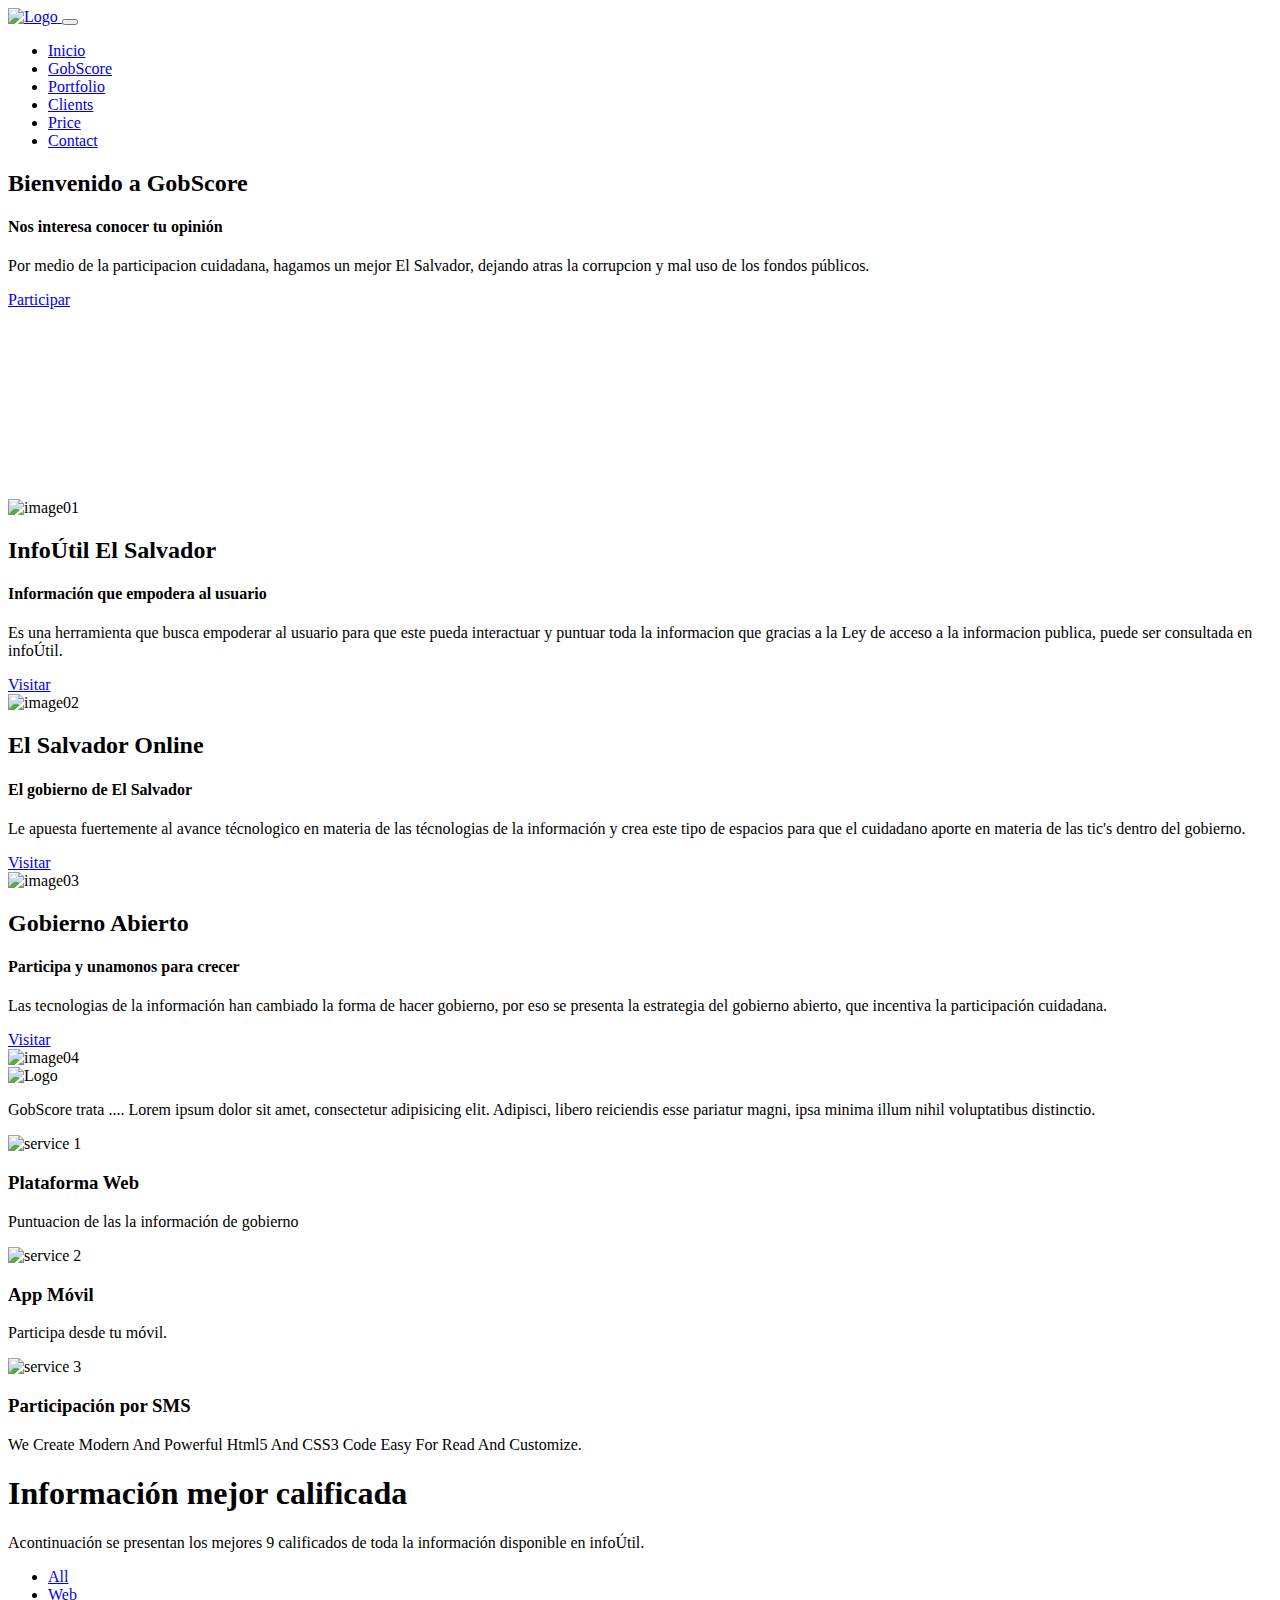
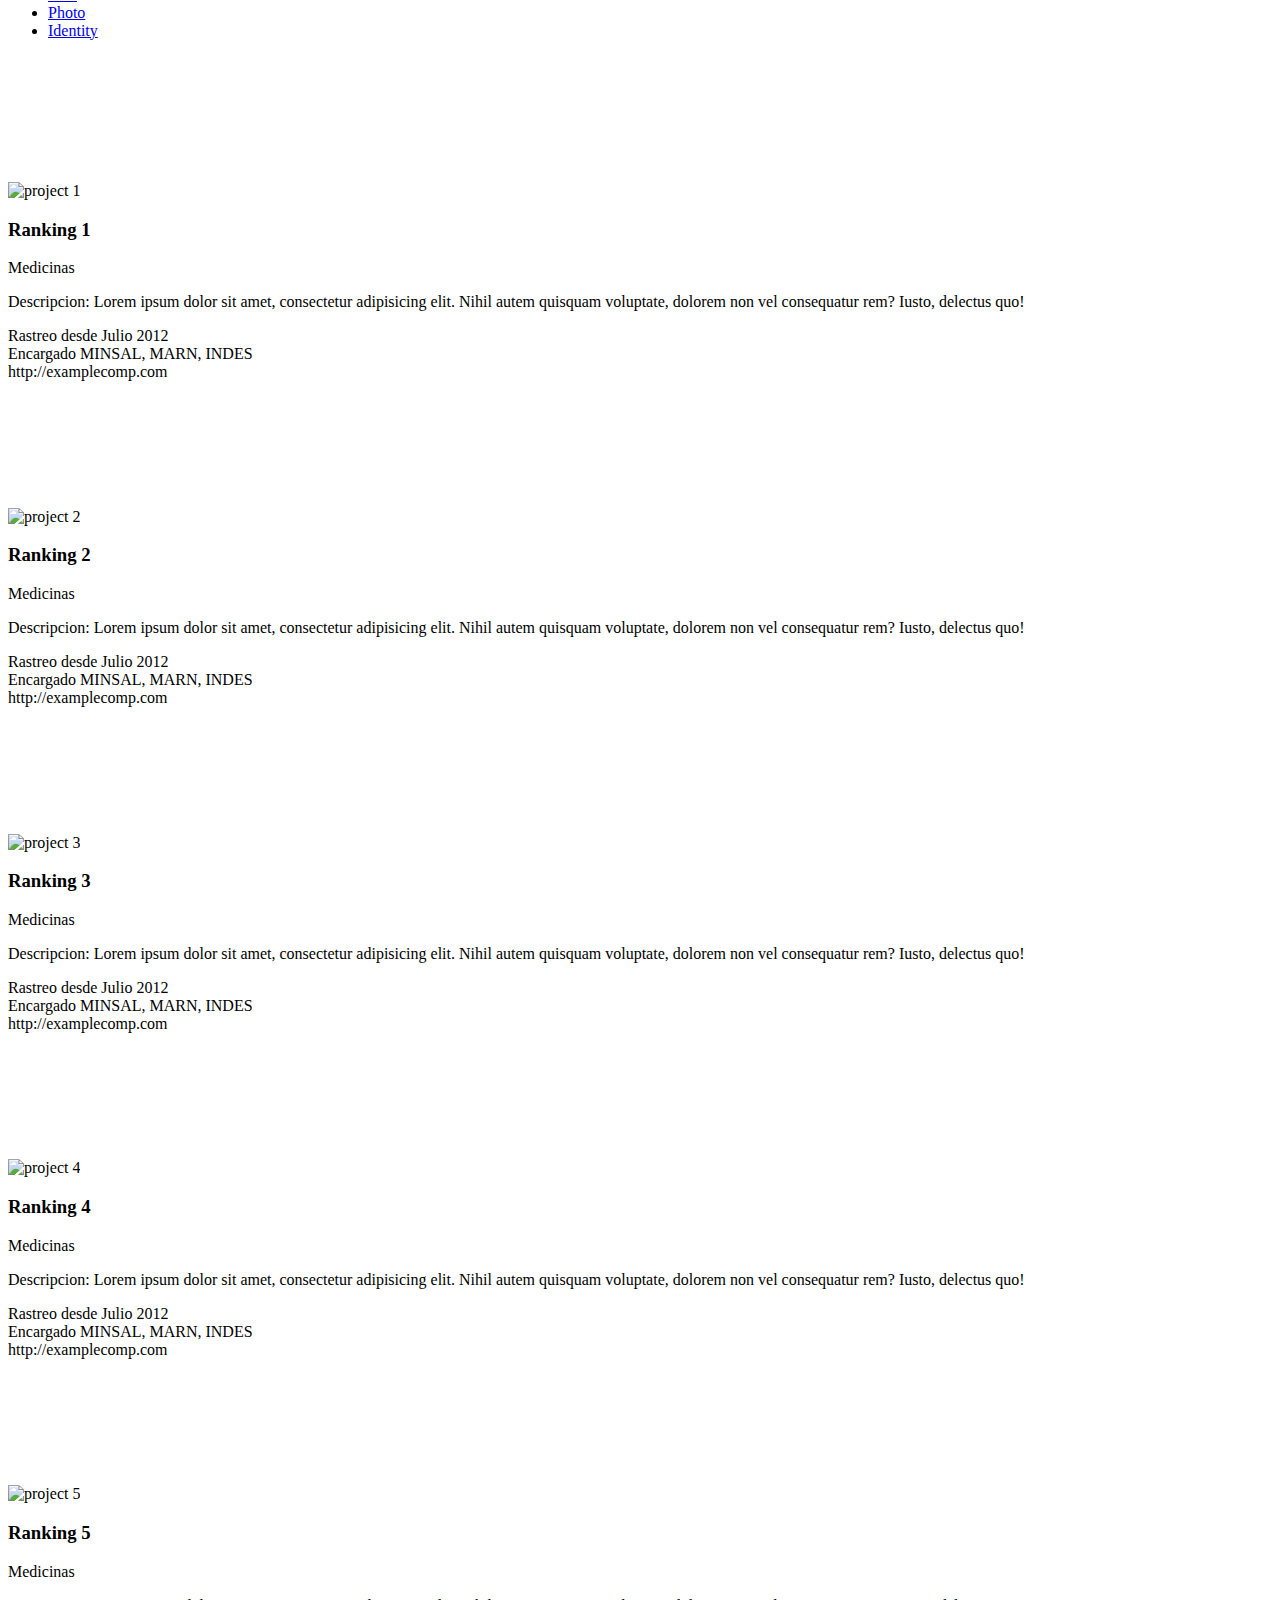
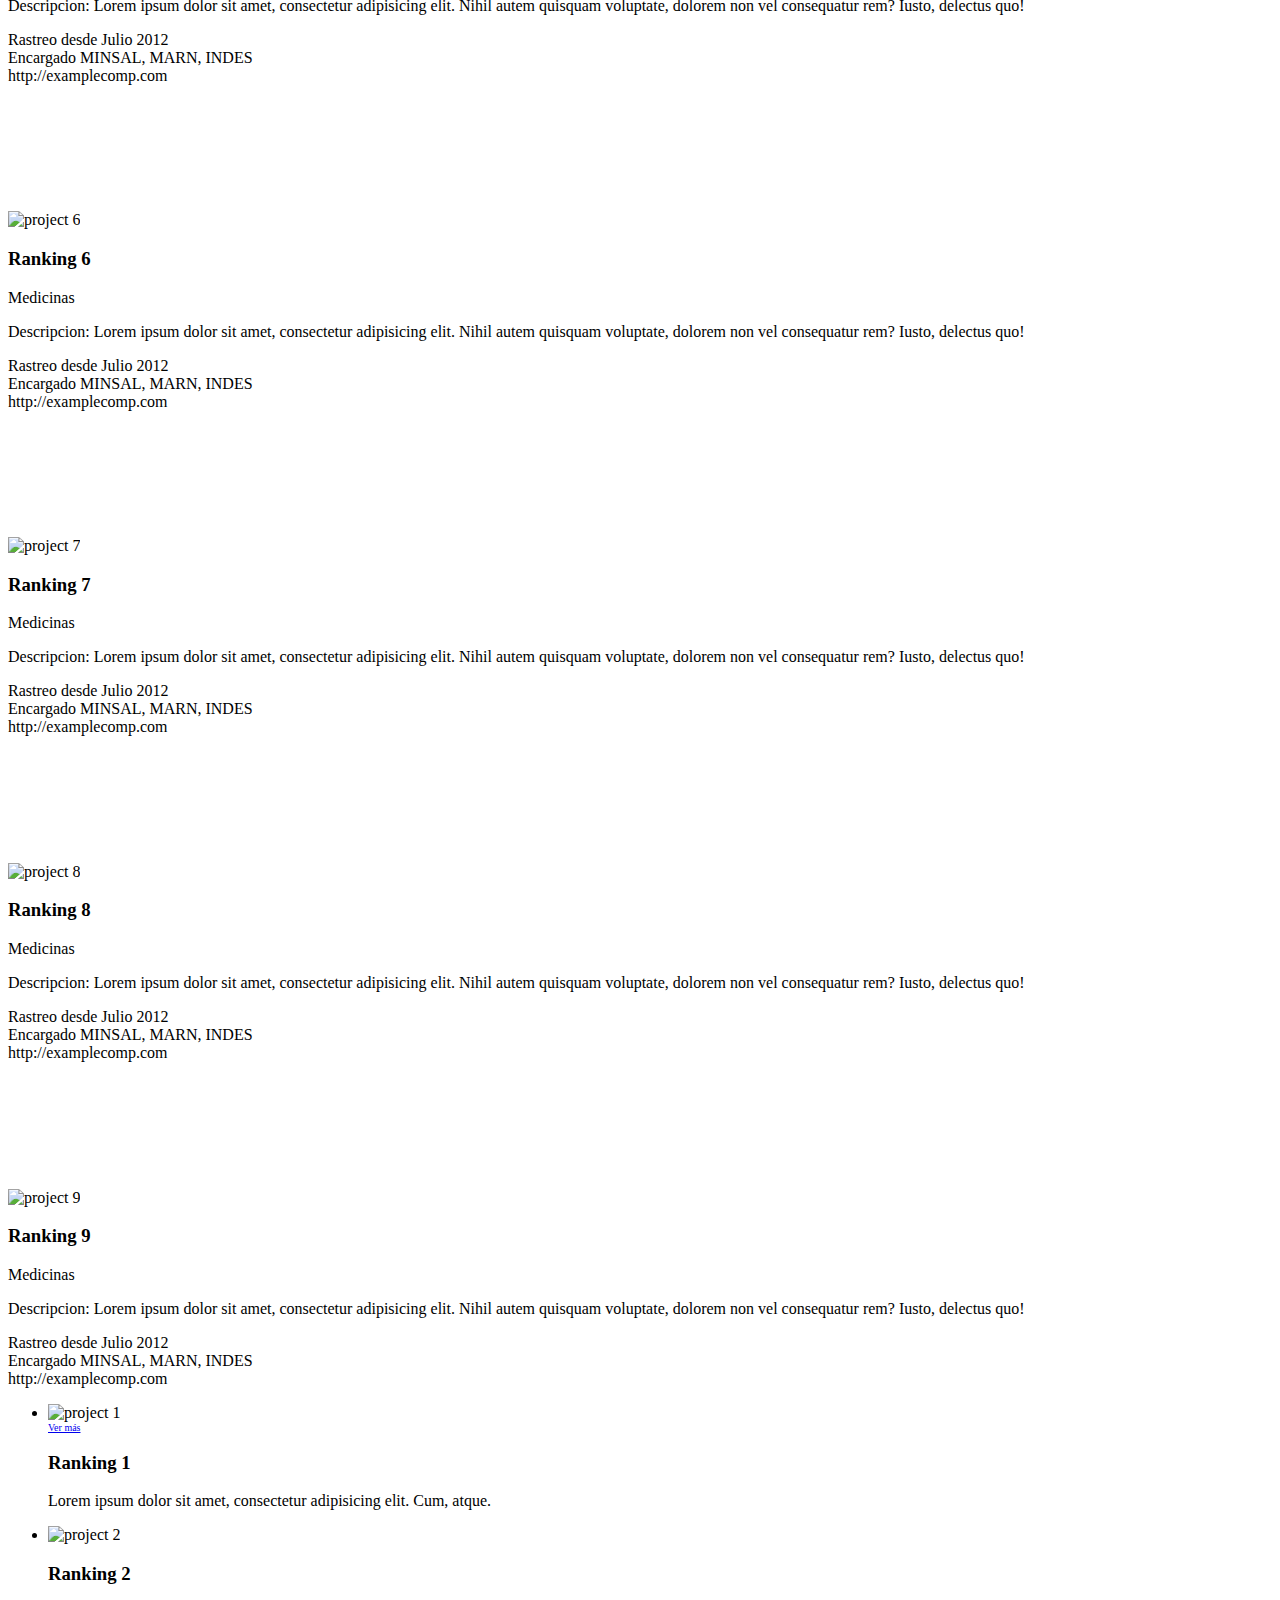
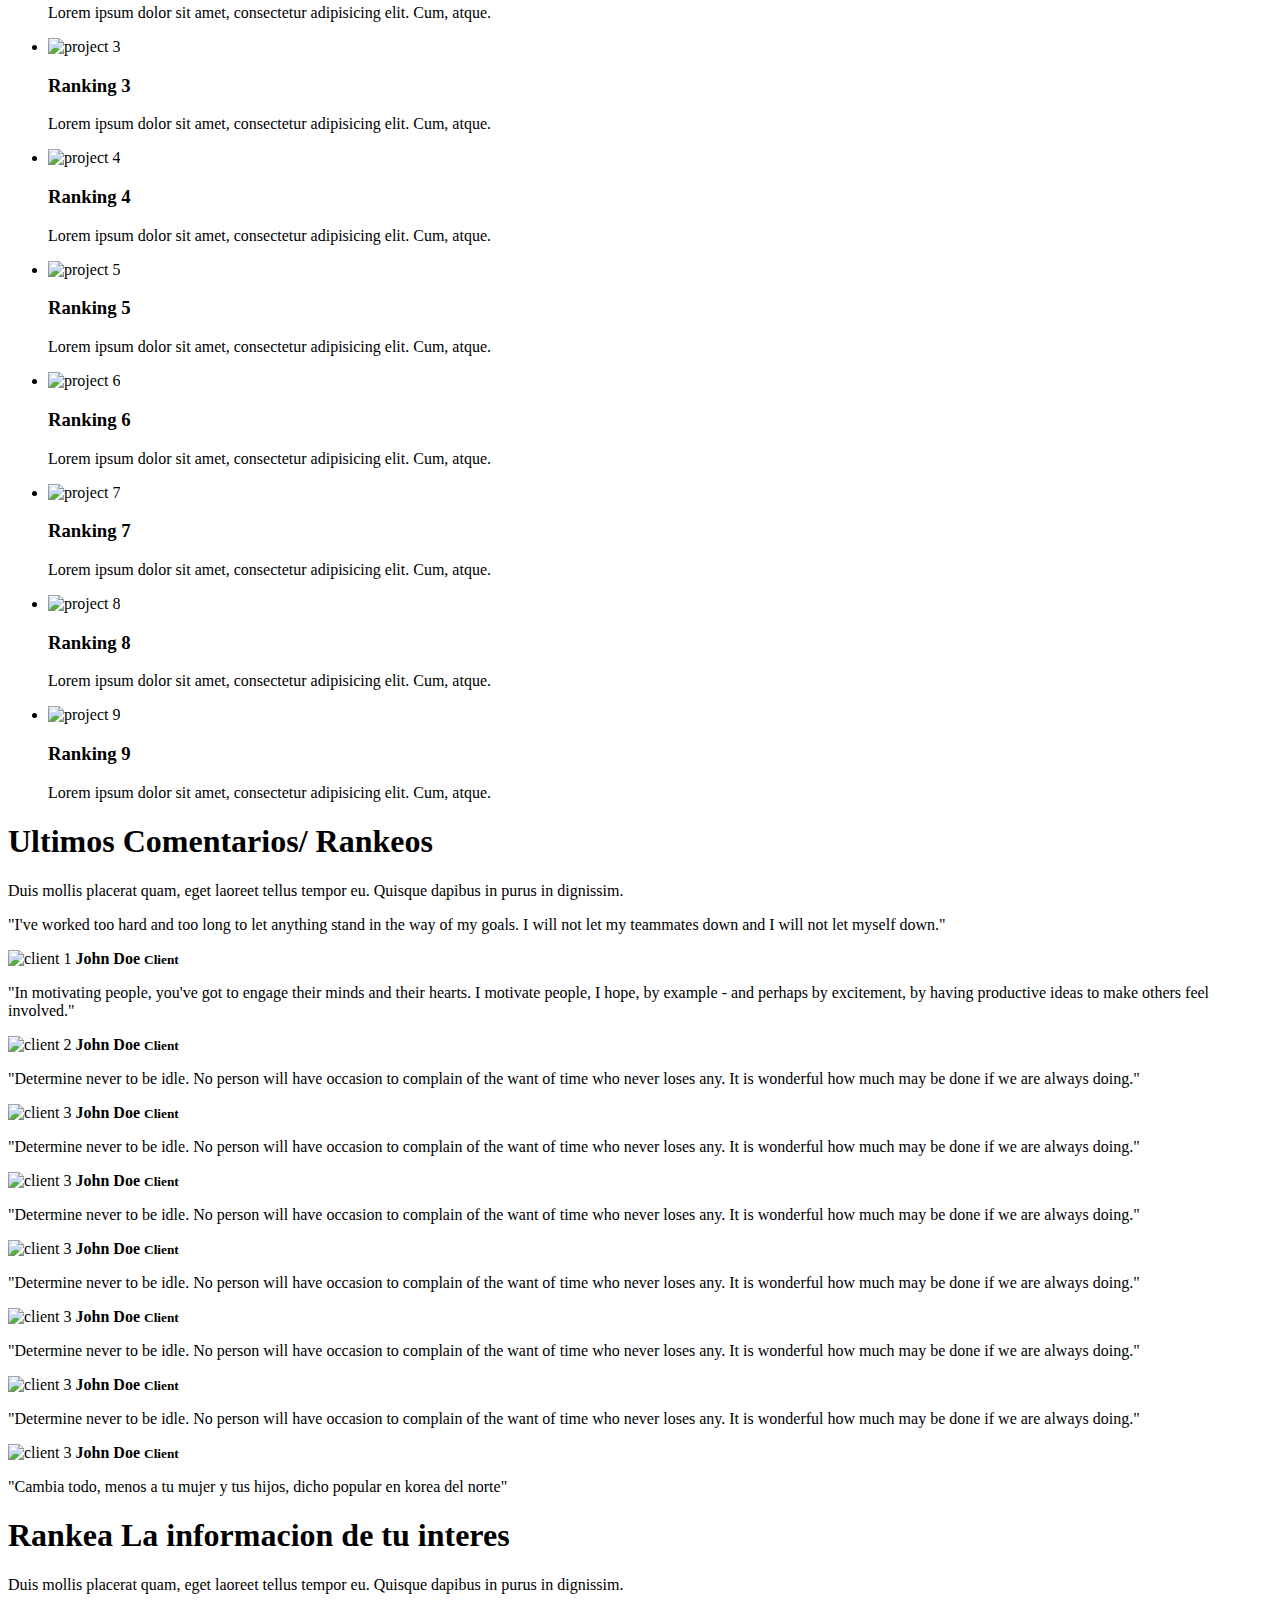
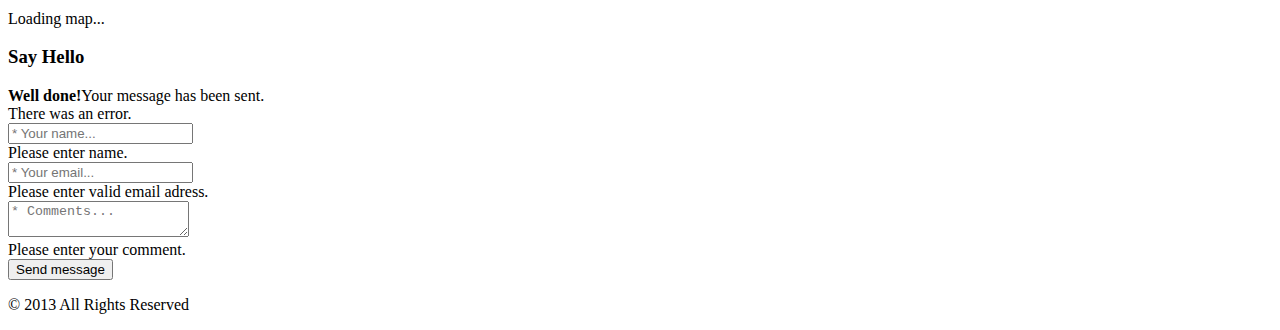
==== commit b1821fe9: "margin para el logo principal" ====
--- a/index.html
+++ b/index.html
@@ -56,9 +56,9 @@
                             <li>
                                 <a href="#portfolio">Portfolio</a>
                             </li>
-                            <li>
+                            <!--<li>
                                 <a href="#about">About</a>
-                            </li>
+                            </li> --> 
                             <li>
                                 <a href="#clients">Clients</a>
                             </li>
@@ -90,7 +90,7 @@
                         <p>Por medio de la participacion cuidadana, hagamos un mejor El Salvador, dejando atras la corrupcion y mal uso de los fondos públicos.</p>
                         <a href="#" class="da-link button">Participar</a>
                         <div class="da-img">
-                            <img src="images/GobScore.png" alt="image01" width="320">
+                            <img src="images/GobScore.png" style="margin-top:15% !important;" alt="image01" width="320">
                         </div>
                     </div>
                     <!-- End first slide -->
@@ -734,7 +734,7 @@
                 <div class="triangle"></div>
                 <div class="container">
                     <div class="title">
-                        <h1>Ultimos Comentarios </h1>
+                        <h1>Ultimos Comentarios/ Rankeos </h1>
                         <p>Duis mollis placerat quam, eget laoreet tellus tempor eu. Quisque dapibus in purus in dignissim.</p>
                     </div>
                     <div class="row">
@@ -947,6 +947,7 @@
         -->
         <!-- Price section end -->
         <!-- Newsletter section start -->
+        <!--
         <div class="section third-section">
             <div class="container newsletter">
                 <div class="sub-section">
@@ -972,13 +973,14 @@
                 </div>
             </div>
         </div>
+        -->
         <!-- Newsletter section end -->
         <!-- Contact section start -->
-        <div id="contact" class="contact">
+        <div id="contact" class="contact ">
             <div class="section secondary-section">
                 <div class="container">
                     <div class="title">
-                        <h1>Contact Us</h1>
+                        <h1>Rankea La informacion de tu interes</h1>
                         <p>Duis mollis placerat quam, eget laoreet tellus tempor eu. Quisque dapibus in purus in dignissim.</p>
                     </div>
                 </div>
@@ -1020,6 +1022,7 @@
                         </div>
                     </div>
                 </div>
+                <!--
                 <div class="container">
                     <div class="span9 center contact-info">
                         <p>123 Fifth Avenue, 12th,New York,NY 10010</p>
@@ -1064,7 +1067,7 @@
                             </li>
                         </ul>
                     </div>
-                </div>
+                </div> -->
             </div>
         </div>
         <!-- Contact section edn -->
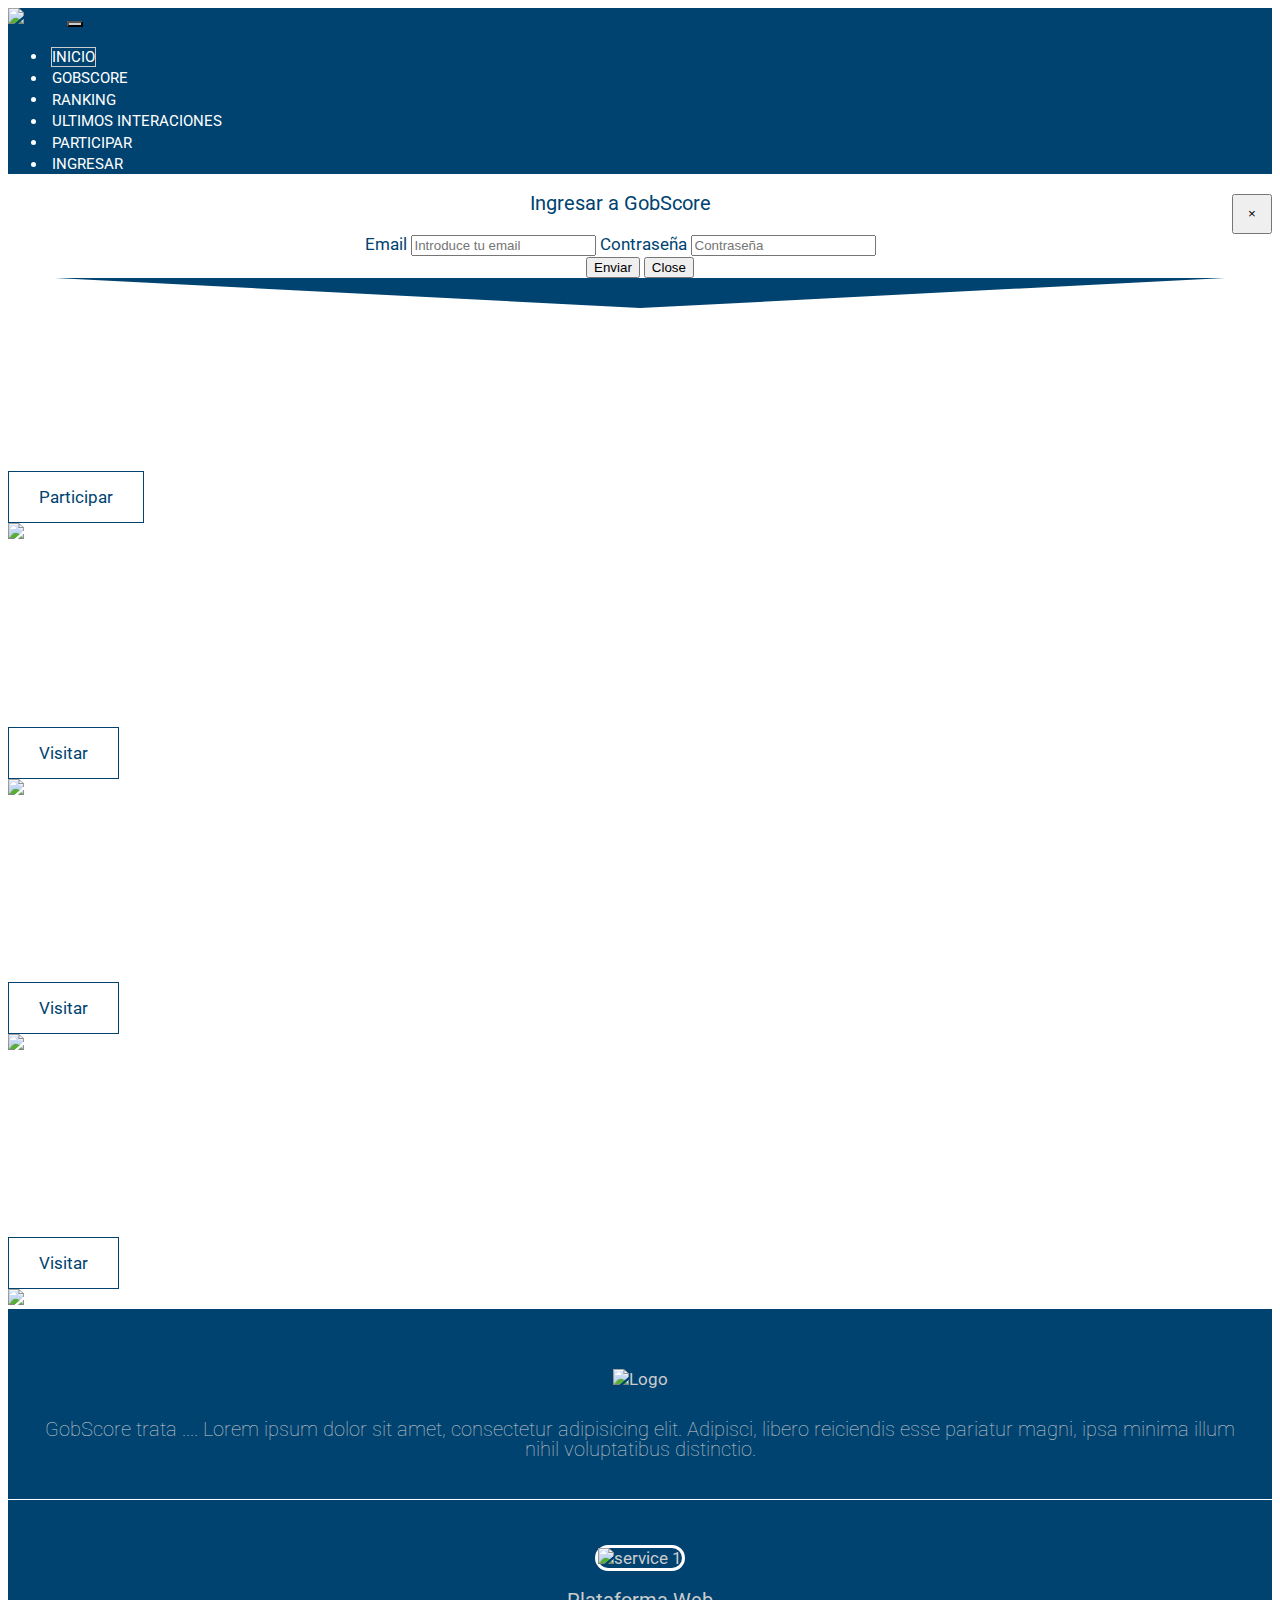
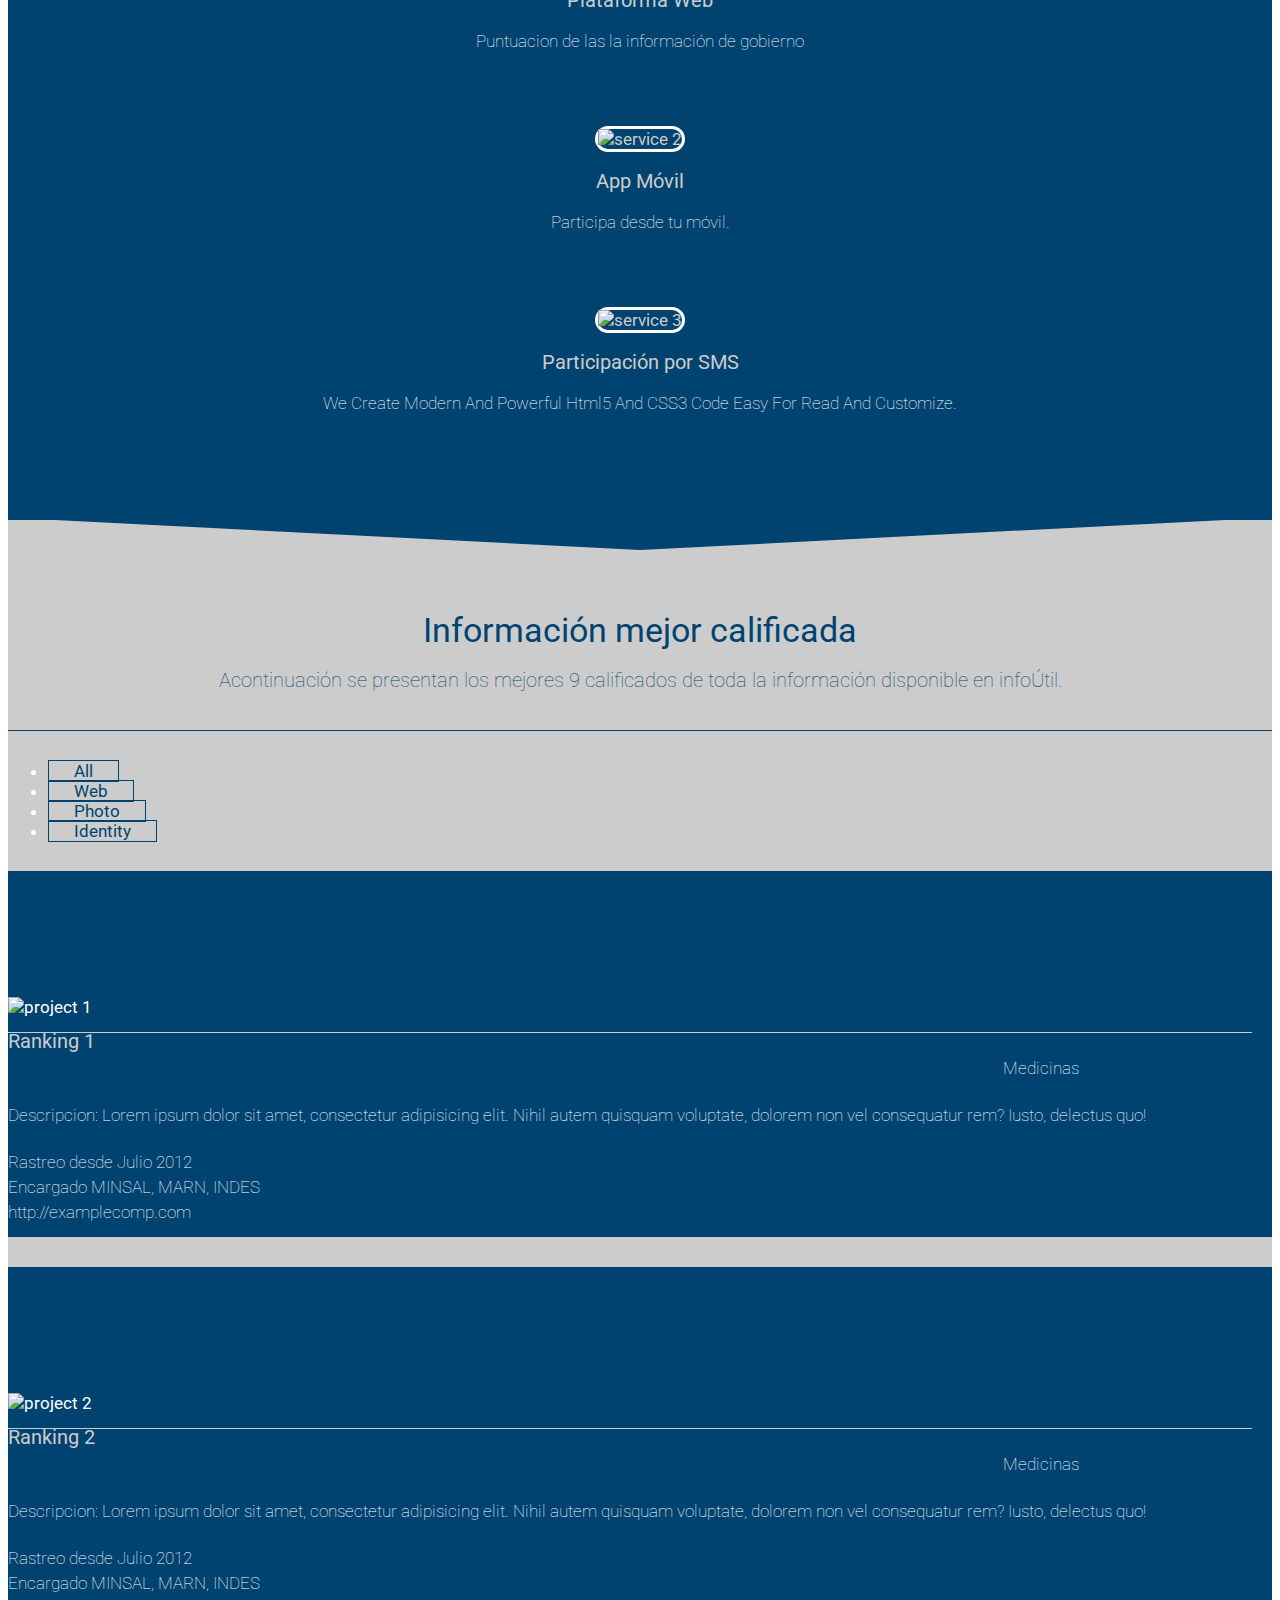
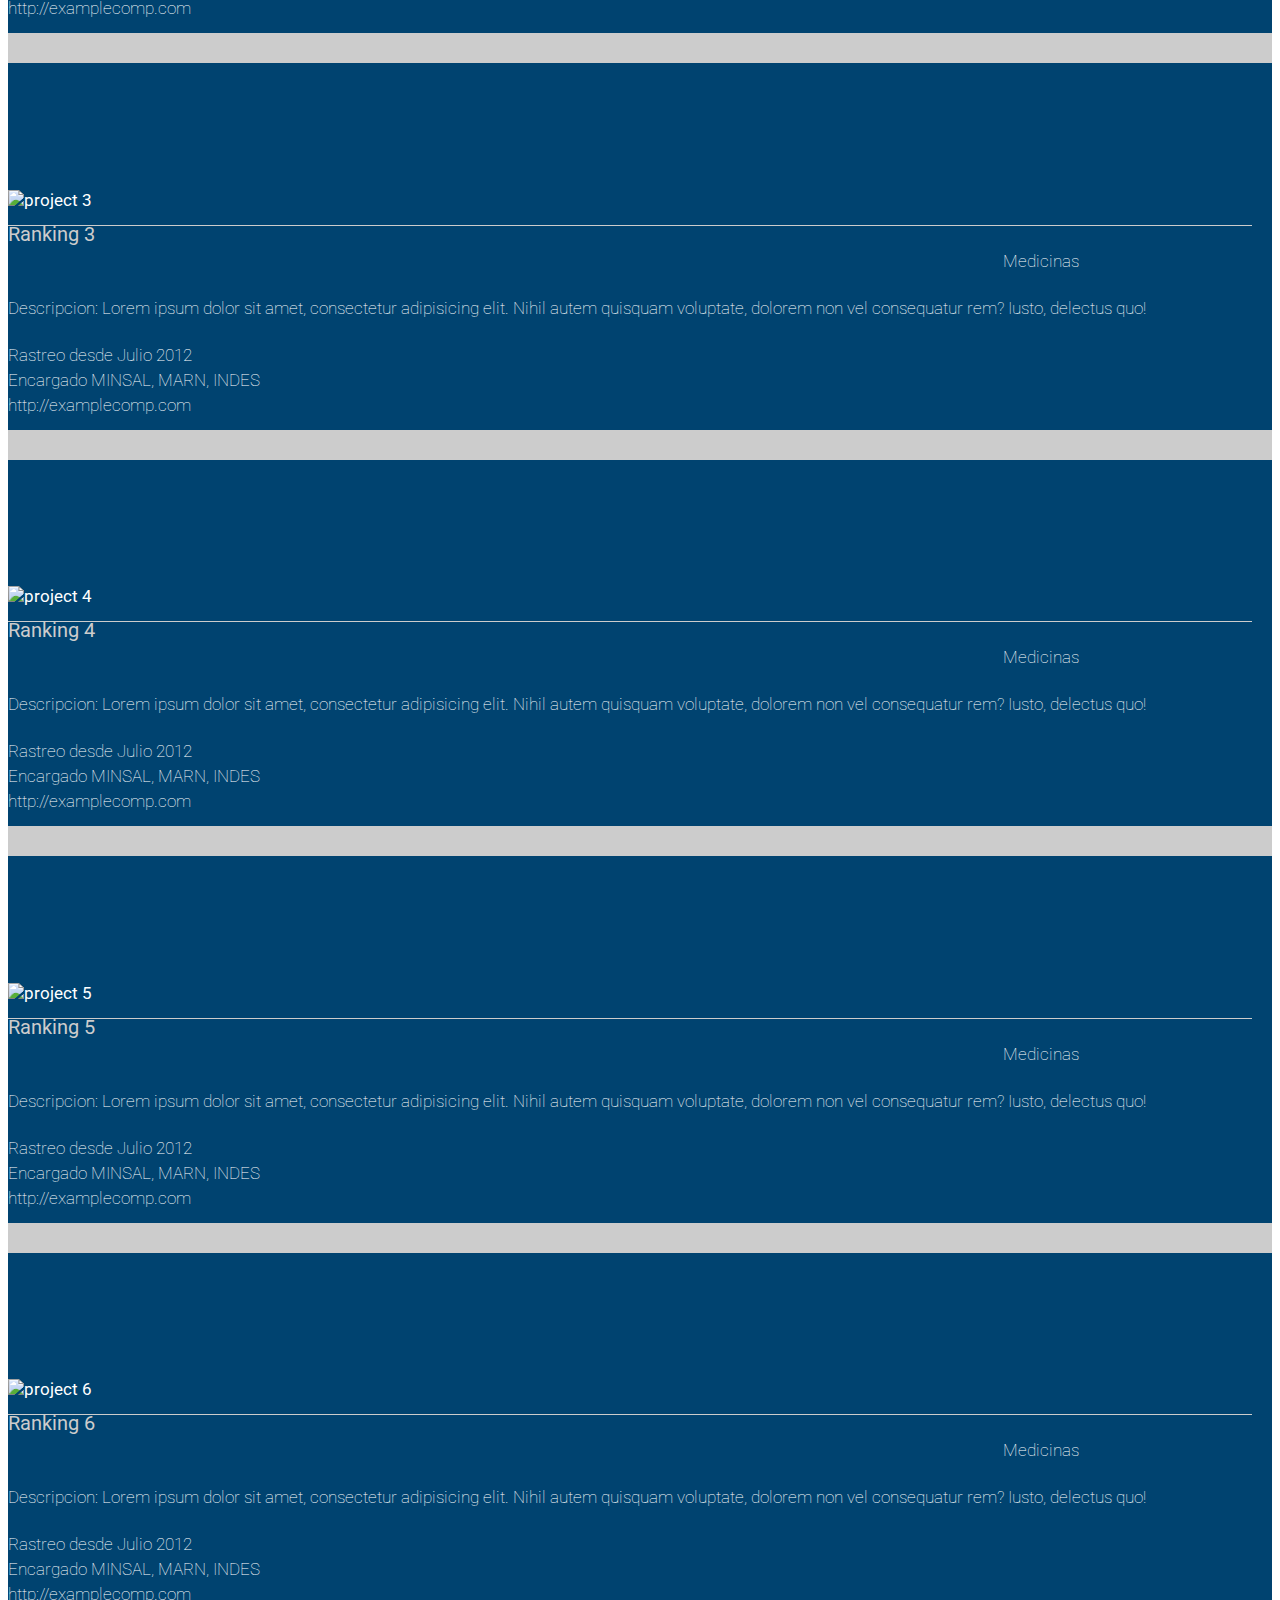
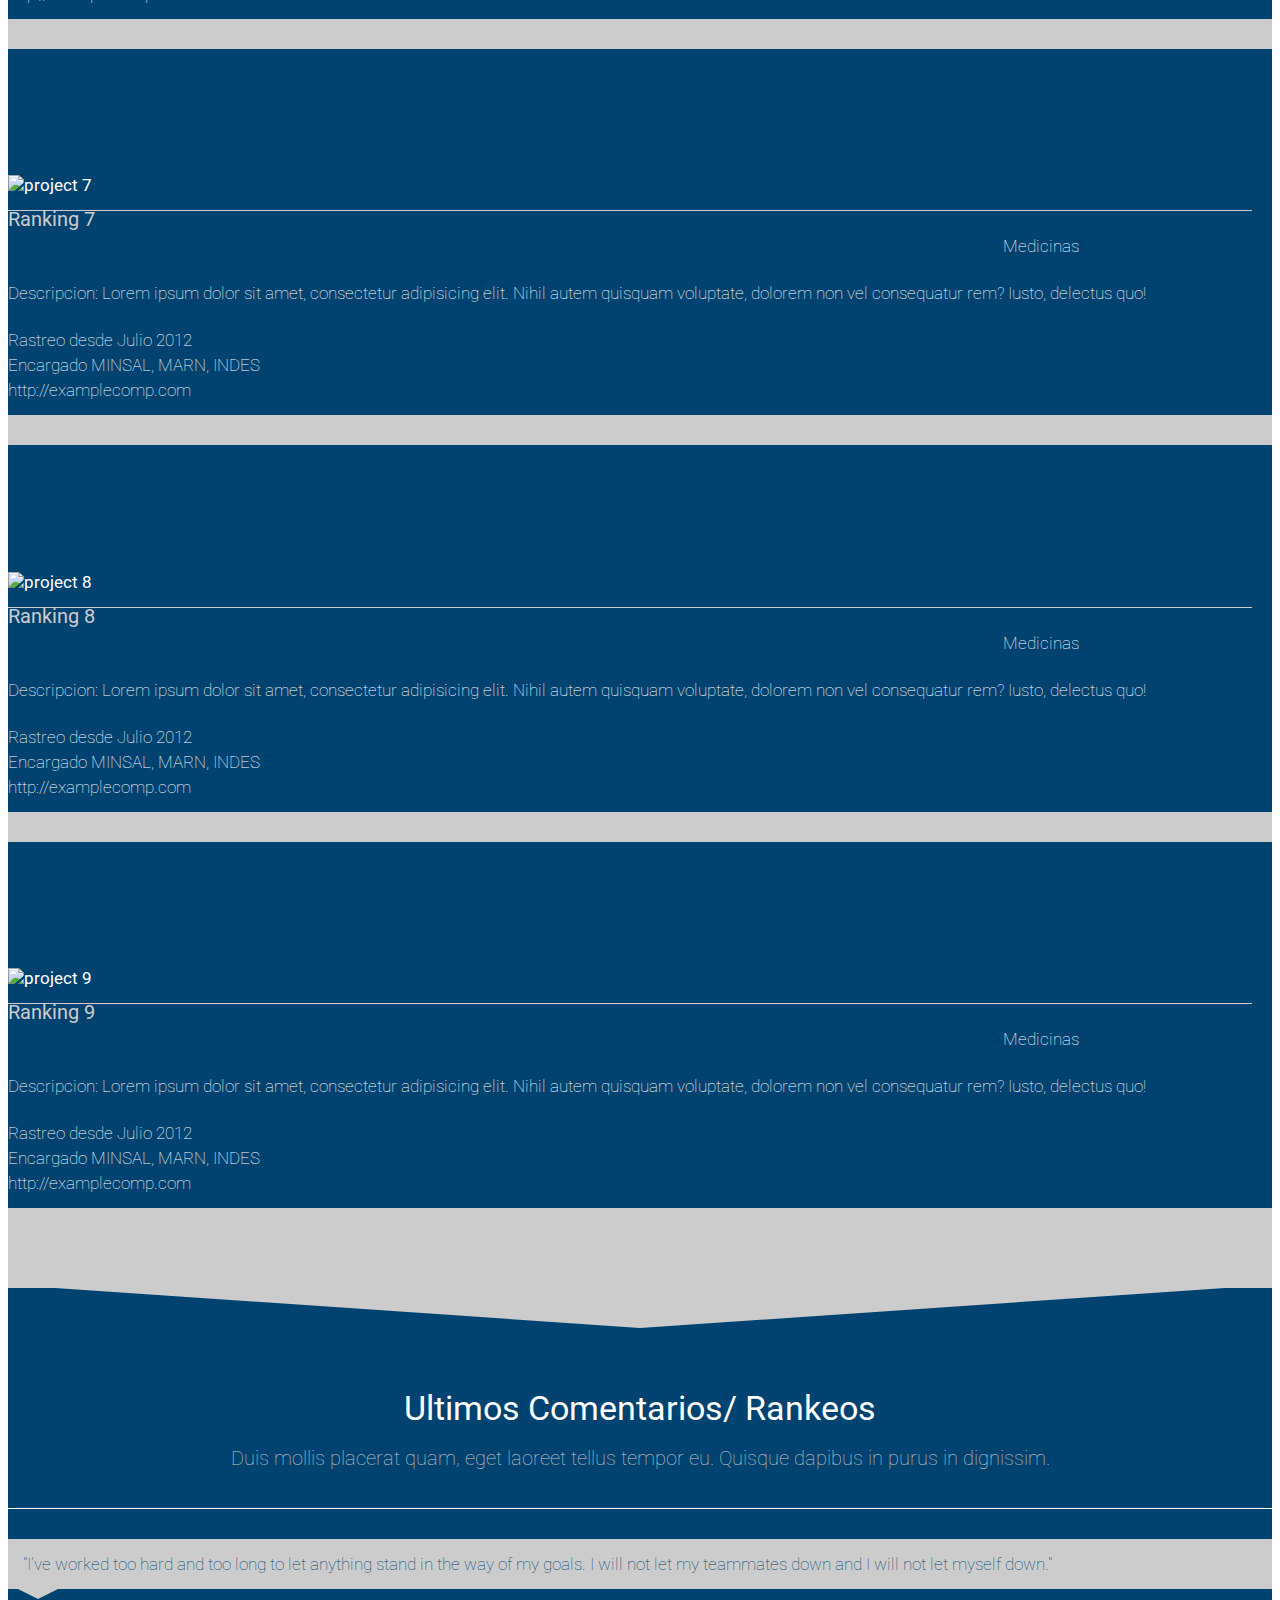
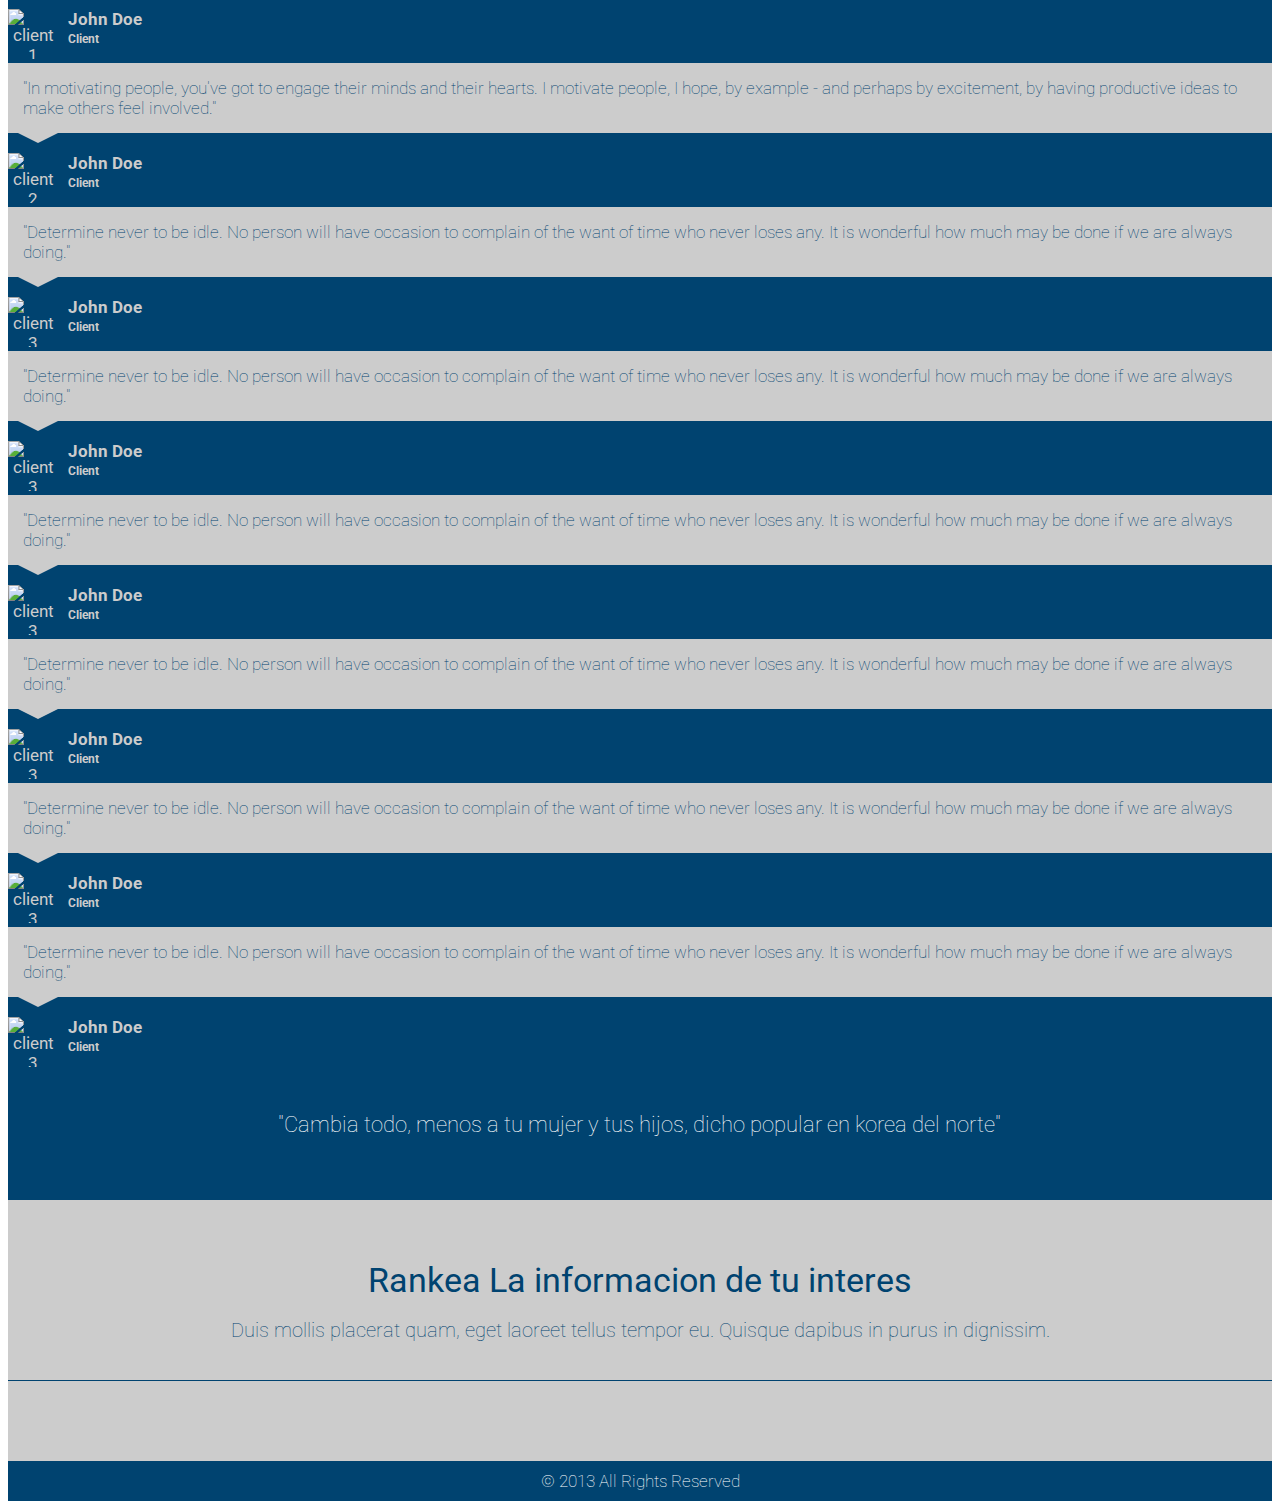
==== commit 79d13ea2: "Con Login" ====
--- a/index.html
+++ b/index.html
@@ -30,6 +30,8 @@
         <link rel="apple-touch-icon-precomposed" sizes="72x72" href="images/apple-touch-icon-72.png">
         <link rel="apple-touch-icon-precomposed" href="images/ico/apple-touch-icon-57.png">
         <link rel="shortcut icon" href="images/ico/favicon.ico"> -->
+
+        
     </head>
     
     <body>
@@ -54,19 +56,22 @@
                                 <a href="#service">GobScore</a>
                             </li>
                             <li>
-                                <a href="#portfolio">Portfolio</a>
+                                <a href="#portfolio">Ranking</a>
                             </li>
                             <!--<li>
                                 <a href="#about">About</a>
                             </li> --> 
                             <li>
-                                <a href="#clients">Clients</a>
-                            </li>
-                            <li>
+                                <a href="#clients">Ultimos Interaciones</a>
+                            </li>
+                            <!--<li>
                                 <a href="#price">Price</a>
-                            </li>
-                            <li>
-                                <a href="#contact">Contact</a>
+                            </li> -->
+                            <li>
+                                <a href="#contact">Participar</a>
+                            </li>
+                            <li>
+                                <a id="openBtn">Ingresar</a>
                             </li>
                         </ul>
                     </div>
@@ -74,6 +79,38 @@
                 </div>
             </div>
         </div>
+
+
+
+        <div id="myModal" class="modal hide fade centro " tabindex="-1" role="dialog">
+            <div class="modal-header">
+                <button type="button" class="close" data-dismiss="modal">×</button>
+                    <h3 class="azul">Ingresar a GobScore</h3>
+            </div>
+            <div class="modal-body azul">
+                    <form role="form">
+                      
+                        <label for="email">Email</label>
+                        <input type="email" name="email" id="email" class="form-control"
+                               placeholder="Introduce tu email" required>
+                      
+                     
+                        <label for="password">Contraseña</label>
+                        <input type="password" name="password" class="form-control" id="password" 
+                               placeholder="Contraseña" required>
+                               <br>
+                      
+                    
+                      <button type="submit" class="btn btn-success btn-default">Enviar</button>
+                      <button class="btn btn-danger" data-dismiss="modal">Close</button>
+                    </form>
+                
+            </div>
+            
+        </div>
+
+
+
         <!-- Start home section -->
         <div id="home">
             <!-- Start cSlider -->
@@ -90,7 +127,7 @@
                         <p>Por medio de la participacion cuidadana, hagamos un mejor El Salvador, dejando atras la corrupcion y mal uso de los fondos públicos.</p>
                         <a href="#" class="da-link button">Participar</a>
                         <div class="da-img">
-                            <img src="images/GobScore.png" style="margin-top:15% !important;" alt="image01" width="320">
+                            <img src="images/GobScore.png" alt="image01" width="320">
                         </div>
                     </div>
                     <!-- End first slide -->
@@ -984,12 +1021,12 @@
                         <p>Duis mollis placerat quam, eget laoreet tellus tempor eu. Quisque dapibus in purus in dignissim.</p>
                     </div>
                 </div>
-                <div class="map-wrapper">
+               <!-- <div class="map-wrapper">
                     <div class="map-canvas" id="map-canvas">Loading map...</div>
                     <div class="container">
                         <div class="row-fluid">
                             <div class="span5 contact-form centered">
-                                <h3>Say Hello</h3>
+                                <h3>Participar!!</h3>
                                 <div id="successSend" class="alert alert-success invisible">
                                     <strong>Well done!</strong>Your message has been sent.</div>
                                 <div id="errorSend" class="alert alert-error invisible">There was an error.</div>
@@ -1021,7 +1058,7 @@
                             </div>
                         </div>
                     </div>
-                </div>
+                </div>-->
                 <!--
                 <div class="container">
                     <div class="span9 center contact-info">
@@ -1099,5 +1136,16 @@
             <script src="js/respond.min.js"></script>
         <![endif]-->
         <script type="text/javascript" src="js/app.js"></script>
+        <script type="text/javascript">
+
+                $('#openBtn').click(function(){
+  
+                    $('.modal-body').load('/render/62805',function(result){
+                        $('#myModal').modal({show:true});
+                    });
+                  
+                    
+                });
+        </script>
     </body>
 </html>--- a/css/style.css
+++ b/css/style.css
@@ -0,0 +1,907 @@
+/*
+ * A Design by GraphBerry
+ * Author: GraphBerry
+ * Author URL: http://graphberry.com
+ * License: http://graphberry.com/pages/license
+ */
+
+/* Table of content
+1.General - This is created general styles and overide some bootstrap classes.
+2.Layout
+ 2.1 Animations
+ 2.2 Buttons
+ 2.3 Thumbnail - overide bootstrap thumbnail and add mased efect
+ 2.4 Socail icons -style for social icons list
+3 Sections - definition for section and subsection
+ 3.1 Services
+ 3.2 Portfolio
+ 3.3 About
+ 3.4 Clients
+ 3.5 Price table
+ 3.6 Newsletter
+ 3.7 Contact
+ 3.8 Footer
+4 Responsive 
+**********************************************************************/
+
+/*
+1. General
+**********************************************************************/
+ .centro{
+    text-align: center;
+ }
+ .azul{
+    color: #004370;
+ }
+ .cero{
+    margin: 0 !important;
+    padding: 0 !important;
+
+ }
+ body {
+    font-family:'Roboto', sans-serif;
+    color: #FFF;
+    line-height:1.2em;
+    font-size:17px;
+    line-height:20px;
+}
+a {
+    color:#004370 /*Color Tema*/;
+    text-decoration: none;
+}
+a:hover {
+    color: #CCCCCC /*Color Tema*/;
+    text-decoration:none;
+}
+h1, h2, h3, h4, h5, h6 {
+    font-weight: normal;
+}
+h1 {
+    margin: 10px;
+}
+p {
+    padding: 10px;
+    font-weight: 100;
+    color: #fff;
+}
+.navbar {
+    background: #004370 /*Color Tema*/;
+    margin-bottom:0;
+    min-height:70px;
+}
+
+.navbar-fixed-top {
+    min-height:60px;
+    height:60px;
+    padding-top:0;
+}
+.navbar-inner {
+    background: #004370 /*Color Tema*/;
+    border-radius:0;
+    filter: none;
+    border: none;
+    box-shadow: none;
+}
+.navbar .brand img {
+    width:120px;
+    height:40px;
+}
+.navbar .nav > li > a {
+    text-transform:uppercase;
+    line-height: auto;
+    vertical-align: middle;
+    margin:10px 3px;
+    -webkit-box-shadow: none;
+    -moz-box-shadow: none;
+    border: 1px solid #004370 /*Color Tema*/;
+    box-shadow: none;
+    font-size:15px;
+    text-shadow: none;
+    color: #fff;
+    transition: border-color 1s ease;
+}
+.navbar .nav > li:hover> a, .navbar .nav > .active > a, .navbar .nav > .active > a:hover, .navbar .nav > .active > a:focus {
+    border: 1px solid #CCCCCC /*Color Tema*/;
+    color: #fff;
+    background-color: #004370 /*Color Tema*/;
+    transition: border-color 1s ease;
+}
+.nav-pills {
+    margin-bottom: 30px;
+}
+.nav-pills > li > a {
+    background: transparent;
+    -webkit-border-radius: 0;
+    -moz-border-radius: 0;
+    border-radius: 0;
+    margin-right:5px;
+    padding-left:25px;
+    padding-right:25px;
+    border: 1px solid #004370 /*Color Tema*/;
+}
+.nav-pills > li > a:hover, .nav-pills > .active > a, .nav-pills > .active > a:hover, .nav-pills > .active > a:focus {
+    background: #004370 /*Color Tema*/;
+    color: #fff;
+}
+.navbar .btn-navbar:hover, .navbar .btn-navbar {
+    border-radius:0;
+    background:#CCCCCC /*Color Tema*/;
+    color: #000;
+}
+/******
+2. Layout
+**********************************************************************/
+.centered {
+    margin-left:auto;
+    margin-right:auto;
+    float: none;
+    text-align: center;
+}
+/* Use this class if you want ceter element with span* class */
+ .center {
+    float: none !important;
+    margin: 0 auto !important;
+    text-align: center;
+}
+.highlighted-box {
+    background:#F4F8F9;
+    padding:20px 30px;
+}
+.highlighted-box h1 {
+    margin:0px;
+}
+.large-text {
+    line-height:1.2em;
+    font-size: 30px;
+    color: #004370 /*Color Tema*/;
+    padding:20px;
+    margin-bottom:20px;
+}
+.highlighted-box h1, .highlighted-box p {
+    color: #004370 /*Color Tema*/ !important;
+}
+.circle-border {
+    display: inline-block;
+    -webkit-border-radius: 500px;
+    -moz-border-radius: 500px;
+    border-radius: 500px;
+    -khtml-border-radius: 500px;
+    border: 3px solid #fff;
+}
+.left-align {
+    text-align:left;
+}
+.right-align {
+    text-align:left;
+}
+.error {
+    color: #CF0000;
+    display: none;
+}
+.invisible {
+    display:none;
+    visibility:visible;
+}
+.triangle {
+    margin: 0 auto;
+    text-align:center;
+    width: 0;
+    height: 0;
+    border-top: 30px solid #004370 /*Color Tema*/;
+    border-left: 585px outset transparent;
+    border-right: 585px outset transparent;
+    position: relative;
+}
+/*
+2.1 Animations
+**********/
+ .zoom-in {
+    -webkit-transform: scale(1, 1);
+    -moz-transform: scale(1, 1);
+    -o-transform: scale(1, 1);
+    -ms-transform: scale(1, 1);
+    -webkit-transition: all 250ms ease;
+    -moz-transition: all 250ms ease;
+    -o-transition: all 250ms ease;
+    -ms-transition: all 250ms ease;
+    transition: all 250ms ease;
+}
+.zoom-in:hover {
+    -webkit-transform: scale(1.1, 1.1);
+    -moz-transform: scale(1.1, 1.1);
+    -o-transform: scale(1.1, 1.1);
+    -ms-transform: scale(1.1, 1.1);
+}
+/*
+2.2 Buttons - There are buttons on a transparent background, primary and secondary color background.
+**********/
+ .button,  .button:visited, .button:focus {
+    display:inline-block;
+    border:1px solid #004370 /*Color Tema*/;
+    color:#004370 /*Color Tema*/;
+    background-color:transparent;
+    padding:15px 30px;
+    font-size:17px;
+    line-height:auto;
+}
+.button:hover, .button:active{
+    background-color:#004370 /*Color Tema*/;
+    color:#fff;
+}
+.button-sp, .button-sp:visited, .button-sp:focus {
+    border:none;
+    background-color:#CCCCCC /*Color Tema*/;
+    color:#004370 /*Color Tema*/;
+}
+.button-sp:hover, .button-sp:active {
+    background-color:#004370 /*Color Tema*/;
+    color:#CCCCCC /*Color Tema*/;
+}
+.button-ps, .button-ps:visited, .button-ps:focus {
+    border:none;
+    background-color:#004370 /*Color Tema*/;
+    color:#CCCCCC /*Color Tema*/;
+}
+.button-ps:hover, .button-ps:active {
+    background-color:#CCCCCC /*Color Tema*/;
+    color:#004370 /*Color Tema*/;
+}
+/*
+2.3 Thumbnails - Predefined bootstrap's thumbnail class.
+**********/
+ .thumbnail {
+    width:100%;
+    height:100%;
+    padding:0;
+    overflow: hidden;
+    position: relative;
+    border:0;
+    border-radius:0;
+    box-shadow:none;
+    text-align:center;
+    background: #191a1c;
+}
+.thumbnail .more {
+    display:block;
+    z-index:4;
+    position:absolute;
+    top:-100px;
+    left:50%;
+    margin:0 auto;
+    margin-left:-41px;
+    width:80px;
+    height:80px;
+    font-size:40px;
+    color:#fff;
+    text-decoration:none;
+    line-height: 70px;
+    text-align: center;
+}
+.thumbnail:hover .more {
+    top:40%;
+    margin-top:-40px;
+    -webkit-transition: all 0.3s ease-out;
+    -moz-transition: all 0.3s ease-out;
+    -o-transition: all 0.3 s ease-out;
+    -ms-transition: all 0.3s ease-out;
+    transition: all 0.3s ease-out;
+}
+.thumbnail h3, 
+.thumbnail p {
+    margin:0;
+    padding:0;
+    position:relative;
+    z-index:4;
+}
+.thumbnail h3 {
+    color: #CCCCCC /*Color Tema*/;
+    margin-top:10px;
+    font-size:20px;
+}
+.thumbnail > p {
+    padding-bottom:20px;
+}
+.thumbnail .mask {
+    opacity:0.85;
+    filter: alpha(opacity=85);
+    top:100%;
+    left:0;
+    width:100%;
+    height:100%;
+    background:#004370 /*Color Tema*/;
+    position:absolute;
+    -webkit-transition: all 0.2s ease-out;
+    -moz-transition: all 0.2s ease-out;
+    -o-transition: all 0.2 s ease-out;
+    -ms-transition: all 0.2s ease-out;
+    transition: all 0.2s ease-out;
+}
+.thumbnail:hover .mask {
+    top:0;
+}
+/*
+2.4 Socail icons
+************/
+ .social {
+    list-style: none;
+    float: none;
+    position:relative;
+    margin:5px; auto;
+}
+.social li {
+    display:inline-block;
+    line-height: 32px;
+    font-family:'Porta';
+    font-size: 32px;
+    padding:0 5px;
+}
+.social li a {
+    margin:0;
+    padding:0;
+    width:32px;
+    height:32px;
+    color: #CCCCCC /*Color Tema*/;
+}
+.social li a:hover {
+    color:#004370 /*Color Tema*/;
+}
+/*
+3. Sections 
+***************************************************************************/
+ .section {
+    padding-bottom: 50px;
+}
+.section .container {
+    padding-top:50px;
+}
+.section .title {
+    text-align: center;
+    padding:10px;
+    margin-bottom: 30px;
+}
+.section .title h1 {
+    font-weight: normal;
+    margin-bottom: 20px;
+    padding: 0;
+}
+.section .title > p {
+    font-size: 20px;
+    color: #FFF;
+    font-weight: lighter;
+}
+.primary-section {
+    background:#004370 /*Color Tema*/;
+}
+.primary-section .triangle {
+    border-top: 40px solid #CCCCCC /*Color Tema*/;
+}
+.primary-section .title {
+    border-bottom: 1px solid #FFF;
+}
+.primary-section, .primary-section .title p, .primary-section h3 {
+    color: #CCCCCC /*Color Tema*/;
+}
+.primary-section h1 {
+    color:#FFF;
+}
+.secondary-section {
+    background:#CCCCCC /*Color Tema*/;
+}
+.secondary-section .title {
+    border-bottom: 1px solid #004370 /*Color Tema*/;
+}
+.secondary-section h1, .secondary-section .title p {
+    color: #004370 /*Color Tema*/;
+}
+/* Third section use bacground image */
+.third-section {
+    padding-bottom: 70px;
+    background: #004370 /*Color Tema*/ url(../images/brand-bg.png) no-repeat center;
+    border-top:6px solid #CCCCCC /*Color Tema*/;
+}
+.third-section .container {
+    padding-top:20px;
+    position:relative;
+}
+.third-section .title {
+    border-bottom: 1px solid #A1AAB7;
+    color: #CCCCCC /*Color Tema*/;
+}
+.sub-section {
+    margin-top:30px;
+}
+.sub-section .title {
+    padding:0;
+}
+/*******
+3.1 Services  
+***************************************/
+.service{
+    margin-top:20px;
+}
+ .service, .service h2 {
+    padding-top:15px;
+}
+.service p {
+    padding:0px 50px;
+    height:60px;
+}
+.service img {
+    width:150px;
+    height:150px;
+}
+/*
+3.2 Portfolio
+***************************************/
+ .single-project {
+    margin-bottom:30px;
+    background:#004370 /*Color Tema*/;
+}
+.single-project img {
+    width:100%;
+}
+.project-description {
+    padding-right:20px;
+}
+.project-description p {
+    padding-left:0;
+}
+.project-title {
+    margin-top:15px;
+    margin-bottom:15px;
+    border-bottom:1px solid #CCCCCC /*Color Tema*/;
+}
+.project-title h3 {
+    float:left;
+    margin-top:0;
+    padding:0;
+    width:80%;
+}
+.project-title .close {
+    color: #CCCCCC /*Color Tema*/;
+    margin-top:10px;
+}
+.project-info span, .project-title h3 {
+    color:#CCCCCC /*Color Tema*/;
+}
+.project-info {
+    font-weight:100;
+    padding:10px 0;
+}
+.project-info span {
+    width: 80px;
+    display: inline-block;
+}
+.project-info div {
+    margin-bottom:5px;
+}
+.close {
+    float: right;
+    width: 40px;
+    height: 40px;
+    text-align: center;
+}
+#portfolio-grid .mix {
+    opacity: 0;
+    display: none;
+}
+/*
+3.3 About
+******************************************************************/
+ .team .thumbnail {
+    box-sizing: border-box;
+    -webkit-box-sizing: border-box;
+    -moz-box-sizing: border-box;
+    padding: 10px;
+    border: 1px solid #fff;
+}
+.team .thumbnail:hover .social {
+    z-index: 5;
+}
+.team .thumbnail:hover .social a {
+    color:#fff;
+}
+.team .thumbnail .mask {
+    background: #CCCCCC /*Color Tema*/;
+}
+.team .thumbnail .mask h2 {
+    margin-top:20%;
+}
+.team .thumbnail .mask, .team .thumbnail .mask h3, .team .thumbnail .mask p, .team .thumbnail:hover h3, .team .thumbnail:hover .social a:hover {
+    color:#181A17;
+}
+.about-text {
+    margin-top:30px;
+}
+.about-text p {
+    padding:0;
+    font-size:16px;
+}
+/*********************************************************************
+                        SKILLS BAR
+*********************************************************************/
+ .skills {
+    list-style-type: none;
+    position: relative;
+    margin:0px;
+}
+.skills li {
+    margin-bottom:30px;
+    background:#FFF;
+    height:40px;
+    padding:1px;
+}
+.skills li h3 {
+    position: relative;
+    font-size: 15px;
+    padding:0;
+    margin:0;
+    left: 10px;
+    z-index: 1;
+    color: #004370 /*Color Tema*/;
+}
+.skills li .bar {
+    height:40px;
+    position:absolute;
+    background-color: #CCCCCC /*Color Tema*/;
+}
+/*
+3.4 Clients
+**********************************************************************/
+ .client-slider img {
+    border:1px solid white;
+}
+.client-slider img:hover {
+    background-color:#CCCCCC /*Color Tema*/;
+}
+.client-nav {
+    list-style:none;
+    margin-top:10px;
+}
+.client-nav li {
+    float:left;
+    display:block;
+    margin-left:10px;
+}
+.client-nav li a {
+    display:inherit;
+    padding:5px;
+    background:#CCCCCC /*Color Tema*/;
+    border-radius:3px;
+    width:20px;
+    height:20px;
+}
+.client-nav li a:hover {
+    background:#004370 /*Color Tema*/;
+}
+.testimonial p {
+    color:#004370 /*Color Tema*/;
+    background:#CCCCCC /*Color Tema*/;
+    padding:15px;
+    margin:0;
+}
+.testimonial .arrow {
+    margin-left:10px;
+    width:0;
+    border-top:10px solid #CCCCCC /*Color Tema*/;
+    border-left: 20px outset transparent;
+    border-right: 20px outset transparent;
+}
+.testimonial .whopic {
+    display:inline-block;
+}
+.testimonial .whopic img {
+    margin-top:10px;
+    width:50px;
+    height:50px;
+    float:left;
+}
+.testimonial .whopic strong {
+    float:left;
+    margin-top:10px;
+    padding-left:10px;
+}
+.testimonial .whopic small {
+    display:block;
+    font-size:12px;
+    
+}
+.testimonial-text{
+    display:block;
+    font-size:22px;
+    text-align:center;
+    margin:0 auto;
+    margin-top:30px;
+    width:70%;
+    line-height:1.3em;
+}
+/*
+3.5 Price table
+******************************************************************/
+ .price-table {
+    margin-top: 70px;
+    margin-bottom: 20px;
+}
+.price-column {
+    background-color:white;
+    -webkit-border-radius: 10px;
+    -moz-border-radius: 10px;
+    border-radius: 10px;
+    padding-bottom:20px;
+    margin:0 auto;
+    text-align:center;
+}
+.price-column h3 {
+    background-color:#004370 /*Color Tema*/;
+    text-transform:uppercase;
+    text-align: center;
+    color:#CCCCCC /*Color Tema*/;
+    padding:40px 0px;
+    font-size: 36px;
+    margin-top:0px;
+    -moz-border-radius: 0px;
+    -webkit-border-radius: 10px 10px 0px 0px;
+    border-radius: 10px 10px 0px 0px;
+}
+.price-column .list{
+    list-style:none;
+    margin:20px 50px;
+}
+.price-column .list li{
+    font-weight:lighter;
+    color:#747C89;
+    font-size:20px;
+    border-bottom:1px solid #747C89;
+    padding:25px 0px;
+}
+.price-column .list li.price {
+    text-align: center;
+    font-size:31px;
+    background-color:white;
+    color:#747C89;
+    margin-top:25px;
+}
+.price-text{
+    margin:30px 0 20px;
+    font-size:20px;
+    color: #004370 /*Color Tema*/;
+    font-weight:normal;
+}
+/*
+3.6 Newsletter
+********************************************************************/
+ .newsletter, .newsletter h2 {
+    color: #D7DDDE;
+}
+.newsletter .title h2 {
+    text-align:left;
+    padding:0;
+    margin:0;
+}
+.newsletter form {
+    text-align:right;
+}
+.newsletter input {
+    margin-top:10px;
+    padding:15px;
+    height: auto;
+}
+.newsletter button {
+    margin: 0 0 0 20px;
+}
+.newsletter .button-sp:hover, .newsletter .button-sp:active {
+    background-color:#FFF;
+    color:#004370 /*Color Tema*/;
+}
+
+/*
+3.7 Contact
+********************************************************************/
+ .contact {
+    background: #CCCCCC /*Color Tema*/;
+}
+.contact h1, .contact h2, .contact h3, .contact h4, .contact h5, .contact h6, .contact .section .title > p, .contact .social > li > a {
+    color: #004370 /*Color Tema*/;
+}
+.contact textarea, .contact input[type="text"], .contact input[type="email"] {
+    padding: 10px;
+    line-height: 20px;
+    height: auto;
+}
+.contact textarea {
+    height: 120px;
+}
+.contacts, .contact .social {
+    color: #fff;
+    list-style: none;
+    margin-left: 10px;
+}
+.contacts > li {
+    margin-top: 15px;
+}
+.contacts > li > a {
+    color: #fff;
+}
+.contact-info {
+    margin-top:10px;
+    margin-bottom:10px;
+}
+.contact-info p{
+     font-weight:normal;
+}
+.contact-info .icon {
+    margin:10px auto;
+    font-size:30px;
+}
+.map-wrapper {
+    position:relative;
+    height:500px;
+}
+.map-canvas {
+    position:absolute;
+    margin-bottom:20px;
+    width:100%;
+    height:500px;
+    color: #29383F;
+    position:absolute;
+    left:0;
+    top:0;
+    right:0;
+}
+.contact .social {
+    display: inline-block;
+    margin-left:0;
+}
+.contact .social li {
+    line-height: 32px;
+    padding:10px 10px;
+    font-family:'Porta';
+    font-size: 50px;
+    transition: margin 0.4s;
+    -webkit-transition: margin 0.4s;
+}
+.contact .social li a {
+    color:#fff;
+}
+.contact .social li a:hover {
+    color:#004370 /*Color Tema*/;
+}
+.contact-form {
+    background:#fff;
+    background: rgba(255, 255, 255, 0.9);
+    z-index:110;
+    position:relative;
+    margin-top:-25px;
+    padding:20px;
+}
+.contact-form h3 {
+    color:#838589;
+    padding-bottom:20px;
+}
+.message-btn {
+    border:1px solid #747C89;
+    color:#747C89;
+    background-color:transparent;
+    padding:15px 30px;
+    font-size:17px;
+}
+.message-btn:hover {
+    background-color:#CCCCCC /*Color Tema*/;
+}
+.contact-info {
+    text-align:center;
+    font-size:22px;
+}
+.info-mail {
+    border:1px solid white;
+    width:60%;
+    margin:0 auto;
+    padding:15px;
+    color:#004370 /*Color Tema*/;
+}
+.black {
+    color:#004370 /*Color Tema*/;
+}
+/*
+3.8 Footer
+********************************************************************/
+ .footer {
+    background: #004370 /*Color Tema*/;
+    text-align: center;
+}
+.footer > p {
+    color: #fff;
+    margin:0;
+}
+.scrollup {
+    text-align:center;
+    cursor:pointer;
+    vertical-align:middle;
+    width:39px;
+    height:39px;
+    border-radius:5px;
+    font-size:20px;
+    position:fixed;
+    bottom:30px;
+    right:20px;
+	border:1px solid #fff;
+    display:none;
+    background: #CCCCCC /*Color Tema*/;
+}
+.scrollup > a {
+    position:relative;
+    top:7px;
+    color:#fff;
+}
+/*
+4 Responsible
+********************************************************************/
+ @media (min-width: 1200px) {
+    .thumbnail .more {
+        margin-left:-41px;
+        width:80px;
+        height:80px;
+        border-radius:40px;
+        line-height: 80px;
+    }
+}
+@media (max-width: 979px) {
+    body {
+        padding-left:0;
+        padding-right:0;
+    }
+    .navbar-fixed-top, .navbar-fixed-bottom {
+        position: fixed;
+    }
+    .navbar .nav > li > a {
+        line-height: 20px;
+        vertical-align: middle;
+    }
+    .section {
+        padding-left:20px;
+        padding-right:20px;
+    }
+    .navbar-fixed-top, .navbar-fixed-bottom, .navbar-static-top {
+        margin-left: 0px;
+        margin-right: 0px;
+    }
+    .nav-collapse {
+        clear: both;
+    }
+    .nav-collapse .nav {
+        float: none;
+        margin: 0 0 10px;
+    }
+    .nav-collapse .nav > li {
+        float: none;
+    }
+    .nav-collapse, .nav-collapse.collapse {
+        width: 100%;
+        display: inherit;
+    }
+    .thumbnail .more {
+        margin-left:-21px;
+        width:40px;
+        height:40px;
+        border-radius:30px;
+        line-height: 40px;
+    }
+    .thumbnail:hover .more {
+        margin-top:-20px;
+    }
+    .newsletter form {
+        text-align:center;
+    }
+}
+@media (max-width: 767px) {
+    .info-mail {
+        width:90%;
+        padding:15px 0px;
+    }
+    .project-description {
+        padding-left:20px;
+    }
+    .price-column, .testimonial {
+        margin-top:30px;
+    }
+}